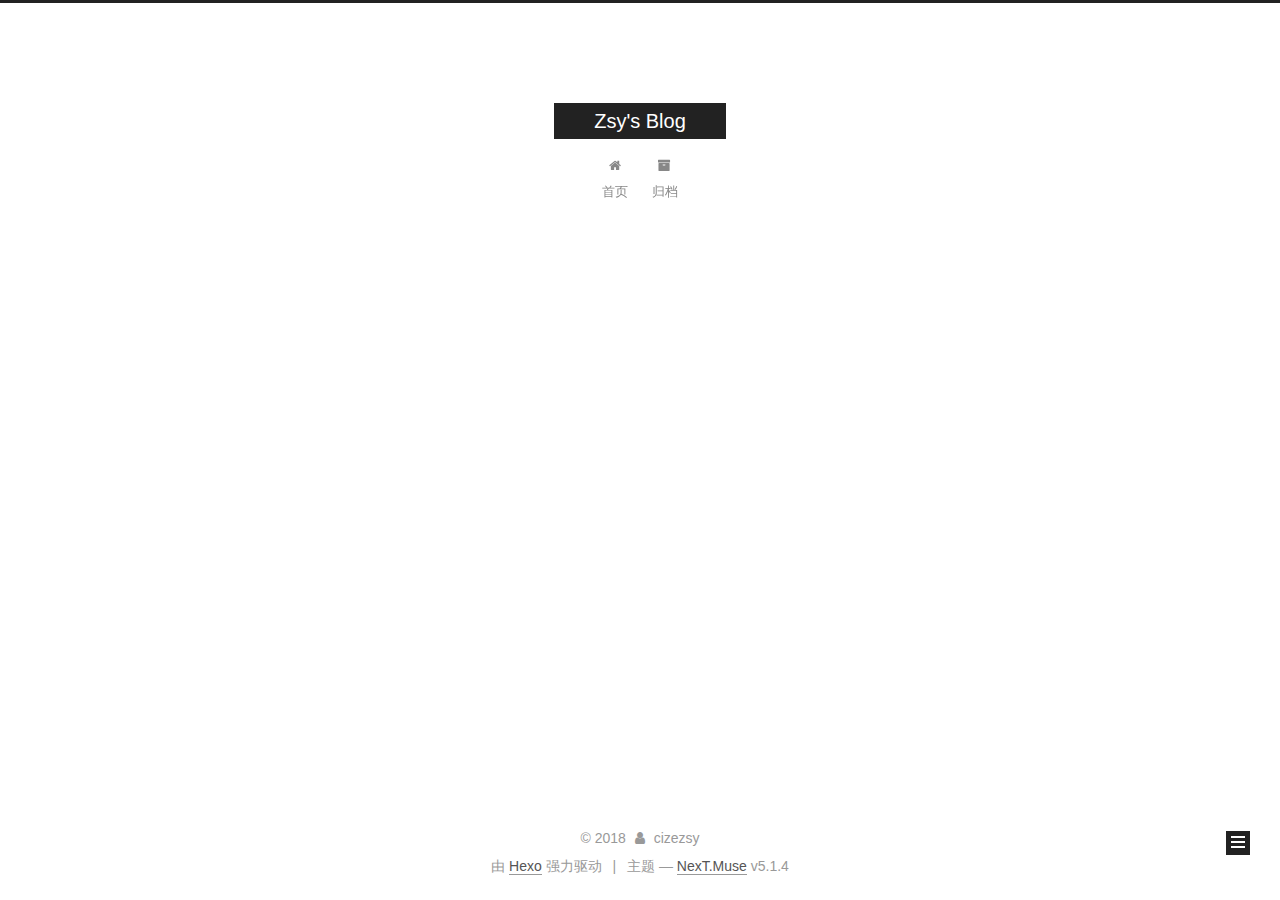
==== archives/index.html @ 65fec4e9 "Site updated: 2018-05-04 09:56:08" ====
<!DOCTYPE html>



  


<html class="theme-next muse use-motion" lang="zh-Hans">
<head>
  <meta charset="UTF-8"/>
<meta http-equiv="X-UA-Compatible" content="IE=edge" />
<meta name="viewport" content="width=device-width, initial-scale=1, maximum-scale=1"/>
<meta name="theme-color" content="#222">









<meta http-equiv="Cache-Control" content="no-transform" />
<meta http-equiv="Cache-Control" content="no-siteapp" />
















  
  
  <link href="/lib/fancybox/source/jquery.fancybox.css?v=2.1.5" rel="stylesheet" type="text/css" />







<link href="/lib/font-awesome/css/font-awesome.min.css?v=4.6.2" rel="stylesheet" type="text/css" />

<link href="/css/main.css?v=5.1.4" rel="stylesheet" type="text/css" />


  <link rel="apple-touch-icon" sizes="180x180" href="/images/apple-touch-icon-next.png?v=5.1.4">


  <link rel="icon" type="image/png" sizes="32x32" href="/images/favicon-32x32-next.png?v=5.1.4">


  <link rel="icon" type="image/png" sizes="16x16" href="/images/favicon-16x16-next.png?v=5.1.4">


  <link rel="mask-icon" href="/images/logo.svg?v=5.1.4" color="#222">





  <meta name="keywords" content="Hexo, NexT" />










<meta property="og:type" content="website">
<meta property="og:title" content="Zsy&#39;s Blog">
<meta property="og:url" content="http://cizezsy.github.io/archives/index.html">
<meta property="og:site_name" content="Zsy&#39;s Blog">
<meta property="og:locale" content="zh-Hans">
<meta name="twitter:card" content="summary">
<meta name="twitter:title" content="Zsy&#39;s Blog">



<script type="text/javascript" id="hexo.configurations">
  var NexT = window.NexT || {};
  var CONFIG = {
    root: '/',
    scheme: 'Muse',
    version: '5.1.4',
    sidebar: {"position":"left","display":"post","offset":12,"b2t":false,"scrollpercent":false,"onmobile":false},
    fancybox: true,
    tabs: true,
    motion: {"enable":true,"async":false,"transition":{"post_block":"fadeIn","post_header":"slideDownIn","post_body":"slideDownIn","coll_header":"slideLeftIn","sidebar":"slideUpIn"}},
    duoshuo: {
      userId: '0',
      author: '博主'
    },
    algolia: {
      applicationID: '',
      apiKey: '',
      indexName: '',
      hits: {"per_page":10},
      labels: {"input_placeholder":"Search for Posts","hits_empty":"We didn't find any results for the search: ${query}","hits_stats":"${hits} results found in ${time} ms"}
    }
  };
</script>



  <link rel="canonical" href="http://cizezsy.github.io/archives/"/>





  <title>归档 | Zsy's Blog</title>
  








</head>

<body itemscope itemtype="http://schema.org/WebPage" lang="zh-Hans">

  
  
    
  

  <div class="container sidebar-position-left page-archive">
    <div class="headband"></div>

    <header id="header" class="header" itemscope itemtype="http://schema.org/WPHeader">
      <div class="header-inner"><div class="site-brand-wrapper">
  <div class="site-meta ">
    

    <div class="custom-logo-site-title">
      <a href="/"  class="brand" rel="start">
        <span class="logo-line-before"><i></i></span>
        <span class="site-title">Zsy's Blog</span>
        <span class="logo-line-after"><i></i></span>
      </a>
    </div>
      
        <p class="site-subtitle"></p>
      
  </div>

  <div class="site-nav-toggle">
    <button>
      <span class="btn-bar"></span>
      <span class="btn-bar"></span>
      <span class="btn-bar"></span>
    </button>
  </div>
</div>

<nav class="site-nav">
  

  
    <ul id="menu" class="menu">
      
        
        <li class="menu-item menu-item-home">
          <a href="/" rel="section">
            
              <i class="menu-item-icon fa fa-fw fa-home"></i> <br />
            
            首页
          </a>
        </li>
      
        
        <li class="menu-item menu-item-archives">
          <a href="/archives/" rel="section">
            
              <i class="menu-item-icon fa fa-fw fa-archive"></i> <br />
            
            归档
          </a>
        </li>
      

      
    </ul>
  

  
</nav>



 </div>
    </header>

    <main id="main" class="main">
      <div class="main-inner">
        <div class="content-wrap">
          <div id="content" class="content">
            

  
  
  
  <div class="post-block archive">
    <div id="posts" class="posts-collapse">
      <span class="archive-move-on"></span>

      <span class="archive-page-counter">
        
        
        
          
        
        嗯..! 目前共计 1 篇日志。 继续努力。
      </span>

      

        
        
        

        
          
          <div class="collection-title">
            <h1 class="archive-year" id="archive-year-2018">2018</h1>
          </div>
        
        

        

  <article class="post post-type-normal" itemscope itemtype="http://schema.org/Article">
    <header class="post-header">

      <h2 class="post-title">
        
            <a class="post-title-link" href="/2018/05/02/Jenkins插件编写（一）/" itemprop="url">
              
                <span itemprop="name">Jenkins插件编写（一）准备</span>
              
            </a>
        
      </h2>

      <div class="post-meta">
        <time class="post-time" itemprop="dateCreated"
              datetime="2018-05-02T20:08:32+08:00"
              content="2018-05-02" >
          05-02
        </time>
      </div>

    </header>
  </article>



      

    </div>
  </div>
  
  
  

  



          </div>
          


          

        </div>
        
          
  
  <div class="sidebar-toggle">
    <div class="sidebar-toggle-line-wrap">
      <span class="sidebar-toggle-line sidebar-toggle-line-first"></span>
      <span class="sidebar-toggle-line sidebar-toggle-line-middle"></span>
      <span class="sidebar-toggle-line sidebar-toggle-line-last"></span>
    </div>
  </div>

  <aside id="sidebar" class="sidebar">
    
    <div class="sidebar-inner">

      

      

      <section class="site-overview-wrap sidebar-panel sidebar-panel-active">
        <div class="site-overview">
          <div class="site-author motion-element" itemprop="author" itemscope itemtype="http://schema.org/Person">
            
              <p class="site-author-name" itemprop="name">cizezsy</p>
              <p class="site-description motion-element" itemprop="description"></p>
          </div>

          <nav class="site-state motion-element">

            
              <div class="site-state-item site-state-posts">
              
                <a href="/archives/">
              
                  <span class="site-state-item-count">1</span>
                  <span class="site-state-item-name">日志</span>
                </a>
              </div>
            

            
              
              
              <div class="site-state-item site-state-categories">
                
                  <span class="site-state-item-count">1</span>
                  <span class="site-state-item-name">分类</span>
                
              </div>
            

            
              
              
              <div class="site-state-item site-state-tags">
                
                  <span class="site-state-item-count">3</span>
                  <span class="site-state-item-name">标签</span>
                
              </div>
            

          </nav>

          

          

          
          

          
          

          

        </div>
      </section>

      

      

    </div>
  </aside>


        
      </div>
    </main>

    <footer id="footer" class="footer">
      <div class="footer-inner">
        <div class="copyright">&copy; <span itemprop="copyrightYear">2018</span>
  <span class="with-love">
    <i class="fa fa-user"></i>
  </span>
  <span class="author" itemprop="copyrightHolder">cizezsy</span>

  
</div>


  <div class="powered-by">由 <a class="theme-link" target="_blank" href="https://hexo.io">Hexo</a> 强力驱动</div>



  <span class="post-meta-divider">|</span>



  <div class="theme-info">主题 &mdash; <a class="theme-link" target="_blank" href="https://github.com/iissnan/hexo-theme-next">NexT.Muse</a> v5.1.4</div>




        







        
      </div>
    </footer>

    
      <div class="back-to-top">
        <i class="fa fa-arrow-up"></i>
        
      </div>
    

    

  </div>

  

<script type="text/javascript">
  if (Object.prototype.toString.call(window.Promise) !== '[object Function]') {
    window.Promise = null;
  }
</script>









  












  
  
    <script type="text/javascript" src="/lib/jquery/index.js?v=2.1.3"></script>
  

  
  
    <script type="text/javascript" src="/lib/fastclick/lib/fastclick.min.js?v=1.0.6"></script>
  

  
  
    <script type="text/javascript" src="/lib/jquery_lazyload/jquery.lazyload.js?v=1.9.7"></script>
  

  
  
    <script type="text/javascript" src="/lib/velocity/velocity.min.js?v=1.2.1"></script>
  

  
  
    <script type="text/javascript" src="/lib/velocity/velocity.ui.min.js?v=1.2.1"></script>
  

  
  
    <script type="text/javascript" src="/lib/fancybox/source/jquery.fancybox.pack.js?v=2.1.5"></script>
  


  


  <script type="text/javascript" src="/js/src/utils.js?v=5.1.4"></script>

  <script type="text/javascript" src="/js/src/motion.js?v=5.1.4"></script>



  
  

  

  


  <script type="text/javascript" src="/js/src/bootstrap.js?v=5.1.4"></script>



  


  




	





  





  












  





  

  

  

  
  

  

  

  

</body>
</html>
---- css/main.css ----
/* normalize.css v3.0.2 | MIT License | git.io/normalize */
html{font-family:sans-serif;-ms-text-size-adjust:100%;-webkit-text-size-adjust:100%;}body{margin:0}article,aside,details,figcaption,figure,footer,header,hgroup,main,menu,nav,section,summary{display:block}audio,canvas,progress,video{display:inline-block;vertical-align:baseline;}audio:not([controls]){display:none;height:0}[hidden],template{display:none}a{background-color:transparent}a:active,a:hover{outline:0}abbr[title]{border-bottom:1px dotted}b,strong{font-weight:bold}dfn{font-style:italic}h1{font-size:2em;margin:.67em 0}mark{background:#ff0;color:#000}small{font-size:80%}sub,sup{font-size:75%;line-height:0;position:relative;vertical-align:baseline}sup{top:-.5em}sub{bottom:-.25em}img{border:0}svg:not(:root){overflow:hidden}figure{margin:1em 40px}hr{-moz-box-sizing:content-box;box-sizing:content-box;height:0}pre{overflow:auto}code,kbd,pre,samp{font-family:monospace,monospace;font-size:1em}button,input,optgroup,select,textarea{color:inherit;font:inherit;margin:0;}button{overflow:visible}button,select{text-transform:none}button,html input[type="button"],input[type="reset"],input[type="submit"]{-webkit-appearance:button;cursor:pointer;}button[disabled],html input[disabled]{cursor:default}button::-moz-focus-inner,input::-moz-focus-inner{border:0;padding:0}input{line-height:normal}input[type="checkbox"],input[type="radio"]{box-sizing:border-box;padding:0;}input[type="number"]::-webkit-inner-spin-button,input[type="number"]::-webkit-outer-spin-button{height:auto}input[type="search"]{-webkit-appearance:textfield;-moz-box-sizing:content-box;-webkit-box-sizing:content-box;box-sizing:content-box}input[type="search"]::-webkit-search-cancel-button,input[type="search"]::-webkit-search-decoration{-webkit-appearance:none}fieldset{border:1px solid #c0c0c0;margin:0 2px;padding:.35em .625em .75em}legend{border:0;padding:0;}textarea{overflow:auto}optgroup{font-weight:bold}table{border-collapse:collapse;border-spacing:0}td,th{padding:0}::selection{background:#262a30;color:#fff}body{position:relative;font-family:'Lato',"PingFang SC","Microsoft YaHei",sans-serif;font-size:14px;line-height:2;color:#555;background:#fff;}@media (max-width:767px){body{padding-right:0 !important}}@media (min-width:768px) and (max-width:991px){body{padding-right:0 !important}}@media (min-width:1600px){body{font-size:16px}}h1,h2,h3,h4,h5,h6{margin:0;padding:0;font-weight:bold;line-height:1.5;font-family:'Lato',"PingFang SC","Microsoft YaHei",sans-serif}h2,h3,h4,h5,h6{margin:20px 0 15px}h1{font-size:22px}@media (max-width:767px){h1{font-size:18px}}h2{font-size:20px}@media (max-width:767px){h2{font-size:16px}}h3{font-size:18px}@media (max-width:767px){h3{font-size:14px}}h4{font-size:16px}@media (max-width:767px){h4{font-size:12px}}h5{font-size:14px}@media (max-width:767px){h5{font-size:10px}}h6{font-size:12px}@media (max-width:767px){h6{font-size:8px}}p{margin:0 0 20px 0}a{color:#555;text-decoration:none;outline:none;border-bottom:1px solid #999;word-wrap:break-word;}a:hover{color:#222;border-bottom-color:#222}blockquote{margin:0;padding:0}img{display:block;margin:auto;max-width:100%;height:auto}hr{margin:40px 0;height:3px;border:none;background-color:#ddd;background-image:repeating-linear-gradient(-45deg,#fff,#fff 4px,transparent 4px,transparent 8px)}blockquote{padding:0 15px;color:#666;border-left:4px solid #ddd;}blockquote cite::before{content:"-";padding:0 5px}dt{font-weight:700}dd{margin:0;padding:0}kbd{border:1px solid #ccc;border-radius:.2em;box-shadow:.1em .1em .2em rgba(0,0,0,0.1);background-color:#f9f9f9;font-family:inherit;background-image:-webkit-linear-gradient(top,#eee,#fff,#eee);padding:.1em .3em;white-space:nowrap}.text-left{text-align:left}.text-center{text-align:center}.text-right{text-align:right}.text-justify{text-align:justify}.text-nowrap{white-space:nowrap}.text-lowercase{text-transform:lowercase}.text-uppercase{text-transform:uppercase}.text-capitalize{text-transform:capitalize}.center-block{display:block;margin-left:auto;margin-right:auto}.clearfix:before,.clearfix:after{content:" ";display:table}.clearfix:after{clear:both}.pullquote{width:45%;}.pullquote.left{float:left;margin-left:5px;margin-right:10px}.pullquote.right{float:right;margin-left:10px;margin-right:5px}.affix.affix.affix{position:fixed}.translation{margin-top:-20px;font-size:14px;color:#999}.scrollbar-measure{width:100px;height:100px;overflow:scroll;position:absolute;top:-9999px}.use-motion .motion-element{opacity:0}table{margin:20px 0;width:100%;border-collapse:collapse;border-spacing:0;border:1px solid #ddd;font-size:14px;table-layout:fixed;word-wrap:break-all}table>tbody>tr:nth-of-type(odd){background-color:#f9f9f9}table>tbody>tr:hover{background-color:#f5f5f5}caption,th,td{padding:8px;text-align:left;vertical-align:middle;font-weight:normal}th,td{border-bottom:3px solid #ddd;border-right:1px solid #eee}th{padding-bottom:10px;font-weight:700}td{border-bottom-width:1px}html,body{height:100%}.container{position:relative;min-height:100%}.header-inner{margin:0 auto;padding:100px 0 70px;width:700px;}@media (min-width:1600px){.container .header-inner{width:900px}}.main{padding-bottom:150px}.main-inner{margin:0 auto;width:700px;}@media (min-width:1600px){.container .main-inner{width:900px}}.footer{position:absolute;left:0;bottom:0;width:100%;min-height:50px}.footer-inner{box-sizing:border-box;margin:20px auto;width:700px;}@media (min-width:1600px){.container .footer-inner{width:900px}}pre,.highlight{overflow:auto;margin:20px 0;padding:0;font-size:13px;color:#4d4d4c;background:#f7f7f7;line-height:1.6}pre,code{font-family:consolas,Menlo,"PingFang SC","Microsoft YaHei",monospace}code{padding:2px 4px;word-wrap:break-word;color:#555;background:#eee;border-radius:3px;font-size:13px}pre{padding:10px;}pre code{padding:0;color:#4d4d4c;background:none;text-shadow:none}.highlight{border-radius:1px;}.highlight pre{border:none;margin:0;padding:10px 0}.highlight table{margin:0;width:auto;border:none}.highlight td{border:none;padding:0}.highlight figcaption{font-size:1em;color:#4d4d4c;line-height:1em;margin-bottom:1em;}.highlight figcaption:before,.highlight figcaption:after{content:" ";display:table}.highlight figcaption:after{clear:both}.highlight figcaption a{float:right;color:#4d4d4c;}.highlight figcaption a:hover{border-bottom-color:#4d4d4c}.highlight .gutter pre{padding-left:10px;padding-right:10px;color:#869194;text-align:right;background-color:#eff2f3}.highlight .code pre{width:100%;padding-left:10px;padding-right:10px;background-color:#f7f7f7}.highlight .line{height:20px}.gutter{-webkit-user-select:none;-moz-user-select:none;-ms-user-select:none;user-select:none}.gist table{width:auto;}.gist table td{border:none}pre .deletion{background:#fdd}pre .addition{background:#dfd}pre .meta{color:#8959a8}pre .comment{color:#8e908c}pre .variable,pre .attribute,pre .tag,pre .regexp,pre .ruby .constant,pre .xml .tag .title,pre .xml .pi,pre .xml .doctype,pre .html .doctype,pre .css .id,pre .css .class,pre .css .pseudo{color:#c82829}pre .number,pre .preprocessor,pre .built_in,pre .literal,pre .params,pre .constant,pre .command{color:#f5871f}pre .ruby .class .title,pre .css .rules .attribute,pre .string,pre .value,pre .inheritance,pre .header,pre .ruby .symbol,pre .xml .cdata,pre .special,pre .number,pre .formula{color:#718c00}pre .title,pre .css .hexcolor{color:#3e999f}pre .function,pre .python .decorator,pre .python .title,pre .ruby .function .title,pre .ruby .title .keyword,pre .perl .sub,pre .javascript .title,pre .coffeescript .title{color:#4271ae}pre .keyword,pre .javascript .function{color:#8959a8}.full-image.full-image.full-image.full-image{border:none;max-width:100%;width:auto;margin:20px auto 25px;}@media (min-width:992px){.full-image.full-image.full-image.full-image{max-width:none;width:110%;margin:25px -5%}}.blockquote-center,.page-home .post-type-quote blockquote,.page-post-detail .post-type-quote blockquote{position:relative;margin:40px 0;padding:0;border-left:none;text-align:center;}.blockquote-center::before,.page-home .post-type-quote blockquote::before,.page-post-detail .post-type-quote blockquote::before,.blockquote-center::after,.page-home .post-type-quote blockquote::after,.page-post-detail .post-type-quote blockquote::after{position:absolute;content:' ';display:block;width:100%;height:24px;opacity:.2;background-repeat:no-repeat;background-position:0 -6px;background-size:22px 22px}.blockquote-center::before,.page-home .post-type-quote blockquote::before,.page-post-detail .post-type-quote blockquote::before{top:-20px;background-image:url("../images/quote-l.svg");border-top:1px solid #ccc}.blockquote-center::after,.page-home .post-type-quote blockquote::after,.page-post-detail .post-type-quote blockquote::after{bottom:-20px;background-image:url("../images/quote-r.svg");border-bottom:1px solid #ccc;background-position:100% 8px}.blockquote-center p,.page-home .post-type-quote blockquote p,.page-post-detail .post-type-quote blockquote p,.blockquote-center div,.page-home .post-type-quote blockquote div,.page-post-detail .post-type-quote blockquote div{text-align:center}.post .post-body .group-picture img{box-sizing:border-box;padding:0 3px;border:none}.post .group-picture-row{overflow:hidden;margin-top:6px;}.post .group-picture-row:first-child{margin-top:0}.post .group-picture-column{float:left}.page-post-detail .post-body .group-picture-column{float:none;margin-top:10px;width:auto !important;}.page-post-detail .post-body .group-picture-column img{margin:0 auto}.page-archive .group-picture-container{overflow:hidden}.page-archive .group-picture-row{float:left;}.page-archive .group-picture-row:first-child{margin-top:6px}.page-archive .group-picture-column{max-width:150px;max-height:150px}.post-body .note{position:relative;padding:15px;margin-bottom:20px;border:1px solid #eee;border-left-width:5px;border-radius:3px;}.post-body .note h2,.post-body .note h3,.post-body .note h4,.post-body .note h5,.post-body .note h6{margin-top:0;margin-bottom:0;border-bottom:initial;padding-top:0 !important}.post-body .note p:first-child,.post-body .note ul:first-child,.post-body .note ol:first-child,.post-body .note table:first-child,.post-body .note pre:first-child,.post-body .note blockquote:first-child{margin-top:0}.post-body .note p:last-child,.post-body .note ul:last-child,.post-body .note ol:last-child,.post-body .note table:last-child,.post-body .note pre:last-child,.post-body .note blockquote:last-child{margin-bottom:0}.post-body .note.default{border-left-color:#777;}.post-body .note.default h2,.post-body .note.default h3,.post-body .note.default h4,.post-body .note.default h5,.post-body .note.default h6{color:#777}.post-body .note.primary{border-left-color:#6f42c1;}.post-body .note.primary h2,.post-body .note.primary h3,.post-body .note.primary h4,.post-body .note.primary h5,.post-body .note.primary h6{color:#6f42c1}.post-body .note.info{border-left-color:#428bca;}.post-body .note.info h2,.post-body .note.info h3,.post-body .note.info h4,.post-body .note.info h5,.post-body .note.info h6{color:#428bca}.post-body .note.success{border-left-color:#5cb85c;}.post-body .note.success h2,.post-body .note.success h3,.post-body .note.success h4,.post-body .note.success h5,.post-body .note.success h6{color:#5cb85c}.post-body .note.warning{border-left-color:#f0ad4e;}.post-body .note.warning h2,.post-body .note.warning h3,.post-body .note.warning h4,.post-body .note.warning h5,.post-body .note.warning h6{color:#f0ad4e}.post-body .note.danger{border-left-color:#d9534f;}.post-body .note.danger h2,.post-body .note.danger h3,.post-body .note.danger h4,.post-body .note.danger h5,.post-body .note.danger h6{color:#d9534f}.post-body .label{display:inline;padding:0 2px;white-space:nowrap;}.post-body .label.default{background-color:#f0f0f0}.post-body .label.primary{background-color:#efe6f7}.post-body .label.info{background-color:#e5f2f8}.post-body .label.success{background-color:#e7f4e9}.post-body .label.warning{background-color:#fcf6e1}.post-body .label.danger{background-color:#fae8eb}.post-body .tabs{position:relative;display:block;margin-bottom:20px;padding-top:10px;}.post-body .tabs ul.nav-tabs{margin:0;padding:0;display:flex;margin-bottom:-1px;}@media (max-width:413px){.post-body .tabs ul.nav-tabs{display:block;margin-bottom:5px}}.post-body .tabs ul.nav-tabs li.tab{list-style-type:none !important;margin:0 .25em 0 0;border-top:3px solid transparent;border-left:1px solid transparent;border-right:1px solid transparent;}@media (max-width:413px){.post-body .tabs ul.nav-tabs li.tab{margin:initial;border-top:1px solid transparent;border-left:3px solid transparent;border-right:1px solid transparent;border-bottom:1px solid transparent}}.post-body .tabs ul.nav-tabs li.tab a{outline:0;border-bottom:initial;display:block;line-height:1.8em;padding:.25em .75em;transition-duration:.2s;transition-timing-function:ease-out;transition-delay:0s}.post-body .tabs ul.nav-tabs li.tab a i{width:1.285714285714286em}.post-body .tabs ul.nav-tabs li.tab.active{border-top:3px solid #fc6423;border-left:1px solid #ddd;border-right:1px solid #ddd;background-color:#fff;}@media (max-width:413px){.post-body .tabs ul.nav-tabs li.tab.active{border-top:1px solid #ddd;border-left:3px solid #fc6423;border-right:1px solid #ddd;border-bottom:1px solid #ddd}}.post-body .tabs ul.nav-tabs li.tab.active a{cursor:default;color:#555}.post-body .tabs .tab-content{background-color:#fff;}.post-body .tabs .tab-content .tab-pane{border:1px solid #ddd;padding:20px 20px 0 20px;}.post-body .tabs .tab-content .tab-pane:not(.active){display:none !important}.post-body .tabs .tab-content .tab-pane.active{display:block !important;}.btn{display:inline-block;padding:0 20px;font-size:14px;color:#fff;background:#222;border:2px solid #222;text-decoration:none;border-radius:0;transition-property:background-color;transition-duration:.2s;transition-timing-function:ease-in-out;transition-delay:0s;line-height:2;}.btn:hover{border-color:#222;color:#222;background:#fff}.btn +.btn{margin:0 0 8px 8px}.btn .fa-fw{width:1.285714285714286em;text-align:left}.btn-bar{display:block;width:22px;height:2px;background:#555;border-radius:1px;}.btn-bar+.btn-bar{margin-top:4px}.pagination{margin:120px 0 40px;text-align:center;border-top:1px solid #eee}.page-number-basic,.pagination .prev,.pagination .next,.pagination .page-number,.pagination .space{display:inline-block;position:relative;top:-1px;margin:0 10px;padding:0 11px;}@media (max-width:767px){.page-number-basic,.pagination .prev,.pagination .next,.pagination .page-number,.pagination .space{margin:0 5px}}.pagination .prev,.pagination .next,.pagination .page-number{border-bottom:0;border-top:1px solid #eee;transition-property:border-color;transition-duration:.2s;transition-timing-function:ease-in-out;transition-delay:0s;}.pagination .prev:hover,.pagination .next:hover,.pagination .page-number:hover{border-top-color:#222}.pagination .space{padding:0;margin:0}.pagination .prev{margin-left:0}.pagination .next{margin-right:0}.pagination .page-number.current{color:#fff;background:#ccc;border-top-color:#ccc}@media (max-width:767px){.pagination{border-top:none}.pagination .prev,.pagination .next,.pagination .page-number{margin-bottom:10px;border-top:0;border-bottom:1px solid #eee;padding:0 10px;}.pagination .prev:hover,.pagination .next:hover,.pagination .page-number:hover{border-bottom-color:#222}}.comments{margin:60px 20px 0}.tag-cloud{text-align:center;}.tag-cloud a{display:inline-block;margin:10px}.back-to-top{box-sizing:border-box;position:fixed;bottom:-100px;right:30px;z-index:1050;padding:0 6px;width:24px;background:#222;font-size:12px;opacity:1;color:#fff;cursor:pointer;text-align:center;-webkit-transform:translateZ(0);transition-property:bottom;transition-duration:.2s;transition-timing-function:ease-in-out;transition-delay:0s;}@media (min-width:768px) and (max-width:991px){.back-to-top{display:none !important}}@media (max-width:767px){.back-to-top{display:none !important}}.back-to-top.back-to-top-on{bottom:19px}.header{background:transparent}.header-inner{position:relative}.headband{height:3px;background:#222}.site-meta{margin:0;text-align:center;}@media (max-width:767px){.site-meta{text-align:center}}.brand{position:relative;display:inline-block;padding:0 40px;color:#fff;background:#222;border-bottom:none;}.brand:hover{color:#fff}.logo{display:inline-block;margin-right:5px;line-height:36px;vertical-align:top}.site-title{display:inline-block;vertical-align:top;line-height:36px;font-size:20px;font-weight:normal;font-family:'Lato',"PingFang SC","Microsoft YaHei",sans-serif}.site-subtitle{margin-top:10px;font-size:13px;color:#999}.use-motion .brand{opacity:0}.use-motion .logo,.use-motion .site-title,.use-motion .site-subtitle{opacity:0;position:relative;top:-10px}.site-nav-toggle{display:none;position:absolute;top:10px;left:10px;}@media (max-width:767px){.site-nav-toggle{display:block}}.site-nav-toggle button{margin-top:2px;padding:9px 10px;background:transparent;border:none}@media (max-width:767px){.site-nav{display:none;margin:0 -10px;padding:0 10px;clear:both;border-top:1px solid #ddd}}@media (min-width:768px) and (max-width:991px){.site-nav{display:block !important}}@media (min-width:992px){.site-nav{display:block !important}}.menu{margin-top:20px;padding-left:0;text-align:center}.menu .menu-item{display:inline-block;margin:0 10px;list-style:none;}@media screen and (max-width:767px){.menu .menu-item{margin-top:10px}}.menu .menu-item a{display:block;font-size:13px;line-height:inherit;border-bottom:1px solid transparent;transition-property:border-color;transition-duration:.2s;transition-timing-function:ease-in-out;transition-delay:0s;}.menu .menu-item a:hover{border-bottom-color:#222}.menu .menu-item .fa{margin-right:5px}.use-motion .menu-item{opacity:0}.post-body{font-family:'Lato',"PingFang SC","Microsoft YaHei",sans-serif;}@media (max-width:767px){.post-body{word-break:break-word}}.post-body .fancybox img{display:block !important;margin:0 auto;cursor:pointer;cursor:zoom-in;cursor:-webkit-zoom-in}.post-body .image-caption,.post-body .figure .caption{margin:-20px auto 15px;text-align:center;font-size:14px;color:#999;font-weight:bold;line-height:1}.post-sticky-flag{display:inline-block;font-size:16px;-ms-transform:rotate(30deg);-webkit-transform:rotate(30deg);-moz-transform:rotate(30deg);-ms-transform:rotate(30deg);-o-transform:rotate(30deg);transform:rotate(30deg)}.use-motion .post-block,.use-motion .pagination,.use-motion .comments{opacity:0}.use-motion .post-header{opacity:0}.use-motion .post-body{opacity:0}.use-motion .collection-title{opacity:0}.posts-expand{padding-top:40px}@media (max-width:767px){.posts-expand{margin:0 20px}.post-body pre .gutter pre{padding-right:10px}.post-body .highlight{margin-left:0;margin-right:0;padding:0;}.post-body .highlight .gutter pre{padding-right:10px}}@media (min-width:992px){.posts-expand .post-body{text-align:justify}}.posts-expand .post-body h2,.posts-expand .post-body h3,.posts-expand .post-body h4,.posts-expand .post-body h5,.posts-expand .post-body h6{padding-top:10px;}.posts-expand .post-body h2 .header-anchor,.posts-expand .post-body h3 .header-anchor,.posts-expand .post-body h4 .header-anchor,.posts-expand .post-body h5 .header-anchor,.posts-expand .post-body h6 .header-anchor{float:right;margin-left:10px;color:#ccc;border-bottom-style:none;visibility:hidden;}.posts-expand .post-body h2 .header-anchor:hover,.posts-expand .post-body h3 .header-anchor:hover,.posts-expand .post-body h4 .header-anchor:hover,.posts-expand .post-body h5 .header-anchor:hover,.posts-expand .post-body h6 .header-anchor:hover{color:inherit}.posts-expand .post-body h2:hover .header-anchor,.posts-expand .post-body h3:hover .header-anchor,.posts-expand .post-body h4:hover .header-anchor,.posts-expand .post-body h5:hover .header-anchor,.posts-expand .post-body h6:hover .header-anchor{visibility:visible}.posts-expand .post-body ul li{list-style:circle}.posts-expand .post-body img{box-sizing:border-box;margin:auto;padding:3px;border:1px solid #ddd}.posts-expand .post-body .fancybox img{margin:0 auto 25px}@media (max-width:767px){.posts-collapse{margin:0 20px;}.posts-collapse .post-title,.posts-collapse .post-meta{display:block;width:auto;text-align:left}}.posts-collapse{position:relative;z-index:1010;margin-left:55px;}.posts-collapse::after{content:" ";position:absolute;top:20px;left:0;margin-left:-2px;width:4px;height:100%;background:#f5f5f5;z-index:-1}@media (max-width:767px){.posts-collapse{margin:0 20px}}.posts-collapse .collection-title{position:relative;margin:60px 0;}.posts-collapse .collection-title h1,.posts-collapse .collection-title h2{margin-left:20px}.posts-collapse .collection-title small{color:#bbb;margin-left:5px}.posts-collapse .collection-title::before{content:" ";position:absolute;left:0;top:50%;margin-left:-4px;margin-top:-4px;width:8px;height:8px;background:#bbb;border-radius:50%}.posts-collapse .post{margin:30px 0}.posts-collapse .post-header{position:relative;transition-duration:.2s;transition-timing-function:ease-in-out;transition-delay:0s;transition-property:border;border-bottom:1px dashed #ccc;}.posts-collapse .post-header::before{content:" ";position:absolute;left:0;top:12px;width:6px;height:6px;margin-left:-4px;background:#bbb;border-radius:50%;border:1px solid #fff;transition-duration:.2s;transition-timing-function:ease-in-out;transition-delay:0s;transition-property:background}.posts-collapse .post-header:hover{border-bottom-color:#666;}.posts-collapse .post-header:hover::before{background:#222}.posts-collapse .post-meta{position:absolute;font-size:12px;left:20px;top:5px}.posts-collapse .post-comments-count{display:none}.posts-collapse .post-title{margin-left:60px;font-size:16px;font-weight:normal;line-height:inherit;}.posts-collapse .post-title::after{margin-left:3px;opacity:.6}.posts-collapse .post-title a{color:#666;border-bottom:none}.page-home .post-type-quote .post-header,.page-post-detail .post-type-quote .post-header,.page-home .post-type-quote .post-tags,.page-post-detail .post-type-quote .post-tags{display:none}.posts-expand .post-title{text-align:center;word-break:break-word;font-weight:400}.posts-expand .post-title-link{display:inline-block;position:relative;color:#555;border-bottom:none;line-height:1.2;vertical-align:top;}.posts-expand .post-title-link::before{content:"";position:absolute;width:100%;height:2px;bottom:0;left:0;background-color:#000;visibility:hidden;-webkit-transform:scaleX(0);-moz-transform:scaleX(0);-ms-transform:scaleX(0);-o-transform:scaleX(0);transform:scaleX(0);transition-duration:.2s;transition-timing-function:ease-in-out;transition-delay:0s}.posts-expand .post-title-link:hover::before{visibility:visible;-webkit-transform:scaleX(1);-moz-transform:scaleX(1);-ms-transform:scaleX(1);-o-transform:scaleX(1);transform:scaleX(1)}.posts-expand .post-title-link .fa{font-size:16px}.posts-expand .post-meta{margin:3px 0 60px 0;color:#999;font-family:'Lato',"PingFang SC","Microsoft YaHei",sans-serif;font-size:12px;text-align:center;}.posts-expand .post-meta .post-category-list{display:inline-block;margin:0;padding:3px}.posts-expand .post-meta .post-category-list-link{color:#999}.posts-expand .post-meta .post-description{font-size:14px;margin-top:2px}.post-meta-divider{margin:0 .5em}.post-meta-item-icon{margin-right:3px;}@media (min-width:768px) and (max-width:991px){.post-meta-item-icon{display:inline-block}}@media (max-width:767px){.post-meta-item-icon{display:inline-block}}@media (min-width:768px) and (max-width:991px){.post-meta-item-text{display:none}}@media (max-width:767px){.post-meta-item-text{display:none}}@media (max-width:767px){.posts-expand .post-comments-count{display:none}}.post-button{margin-top:40px}.posts-expand .post-tags{margin-top:40px;text-align:center;}.posts-expand .post-tags a{display:inline-block;margin-right:10px;font-size:13px}.post-nav{display:table;margin-top:15px;width:100%;border-top:1px solid #eee}.post-nav-divider{display:table-cell;width:10%}.post-nav-item{display:table-cell;padding:10px 0 0 0;width:45%;vertical-align:top;}.post-nav-item a{position:relative;display:block;line-height:25px;font-size:14px;color:#555;border-bottom:none;}.post-nav-item a:hover{color:#222;border-bottom:none}.post-nav-item a:active{top:2px}.post-nav-item .fa{position:absolute;top:8px;left:0;font-size:12px}.post-nav-next a{padding-left:15px}.post-nav-prev{text-align:right;}.post-nav-prev a{padding-right:15px}.post-nav-prev .fa{right:0;left:auto}.posts-expand .post-eof{display:block;margin:80px auto 60px;width:8%;height:1px;background:#ccc;text-align:center}.post:last-child .post-eof.post-eof.post-eof{display:none}.post-gallery{display:table;table-layout:fixed;width:100%;border-collapse:separate}.post-gallery-row{display:table-row}.post-gallery .post-gallery-img{display:table-cell;text-align:center;vertical-align:middle;border:none}.post-gallery .post-gallery-img img{max-width:100%;max-height:100%;border:none}.fancybox-close,.fancybox-close:hover{border:none}.rtl.post-body p,.rtl.post-body a,.rtl.post-body h1,.rtl.post-body h2,.rtl.post-body h3,.rtl.post-body h4,.rtl.post-body h5,.rtl.post-body h6,.rtl.post-body li,.rtl.post-body ul,.rtl.post-body ol{direction:rtl;font-family:UKIJ Ekran}.rtl.post-title{font-family:UKIJ Ekran}.sidebar{position:fixed;right:0;top:0;bottom:0;width:0;z-index:1040;box-shadow:inset 0 2px 6px #000;background:#222;-webkit-transform:translateZ(0);}.sidebar a{color:#999;border-bottom-color:#555;}.sidebar a:hover{color:#eee}@media (min-width:768px) and (max-width:991px){.sidebar{display:none !important}}@media (max-width:767px){.sidebar{display:none !important}}.sidebar-inner{position:relative;padding:20px 10px;color:#999;text-align:center}.site-overview-wrap{overflow:hidden}.site-overview{overflow-y:auto;overflow-x:hidden}.sidebar-toggle{position:fixed;right:30px;bottom:45px;width:14px;height:14px;padding:5px;background:#222;line-height:0;z-index:1050;cursor:pointer;-webkit-transform:translateZ(0);}@media (min-width:768px) and (max-width:991px){.sidebar-toggle{display:none !important}}@media (max-width:767px){.sidebar-toggle{display:none !important}}.sidebar-toggle-line{position:relative;display:inline-block;vertical-align:top;height:2px;width:100%;background:#fff;margin-top:3px;}.sidebar-toggle-line:first-child{margin-top:0}.site-author-image{display:block;margin:0 auto;padding:2px;max-width:96px;height:auto;border:2px solid #333}.site-author-name{margin:5px 0 0;text-align:center;color:#f5f5f5;font-weight:normal}.site-description{margin-top:5px;text-align:center;font-size:14px;color:#999}.site-state{overflow:hidden;line-height:1.4;white-space:nowrap;text-align:center}.site-state-item{display:inline-block;padding:0 15px;border-left:1px solid #333;}.site-state-item:first-child{border-left:none}.site-state-item a{border-bottom:none}.site-state-item-count{display:block;text-align:center;color:inherit;font-weight:600;font-size:18px}.site-state-item-name{font-size:13px;color:inherit}.feed-link{margin-top:20px;}.feed-link a{display:inline-block;padding:0 15px;color:#fc6423;border:1px solid #fc6423;border-radius:4px;}.feed-link a i{color:#fc6423;font-size:14px}.feed-link a:hover{color:#fff;background:#fc6423;}.feed-link a:hover i{color:#fff}.links-of-author{margin-top:20px}.links-of-author a{display:inline-block;vertical-align:middle;margin-right:10px;margin-bottom:10px;border-bottom-color:#555;font-size:13px;}.links-of-author a:before{display:inline-block;vertical-align:middle;margin-right:3px;content:" ";width:4px;height:4px;border-radius:50%;background:#829ea4}.links-of-blogroll{font-size:13px}.links-of-blogroll-title{margin-top:20px;font-size:14px;font-weight:600}.links-of-blogroll-list{margin:0;padding:0;list-style:none}.links-of-blogroll-item{padding:2px 10px;}.links-of-blogroll-item a{max-width:280px;box-sizing:border-box;display:inline-block;overflow:hidden;white-space:nowrap;text-overflow:ellipsis}.sidebar-nav{margin:0 0 20px;padding-left:0}.sidebar-nav li{display:inline-block;cursor:pointer;border-bottom:1px solid transparent;font-size:14px;color:#555;}.sidebar-nav li:hover{color:#f5f5f5}.page-post-detail .sidebar-nav-toc{padding:0 5px}.page-post-detail .sidebar-nav-overview{margin-left:10px}.sidebar-nav .sidebar-nav-active{color:#87daff;border-bottom-color:#87daff;}.sidebar-nav .sidebar-nav-active:hover{color:#87daff}.sidebar-panel{display:none}.sidebar-panel-active{display:block}.post-toc-empty{font-size:14px;color:#666}.post-toc-wrap{overflow:hidden}.post-toc{overflow:auto}.post-toc ol{margin:0;padding:0 2px 5px 10px;text-align:left;list-style:none;font-size:14px;}.post-toc ol > ol{padding-left:0}.post-toc ol a{transition-duration:.2s;transition-timing-function:ease-in-out;transition-delay:0s;transition-property:all;color:#999;border-bottom-color:#555;}.post-toc ol a:hover{color:#ccc;border-bottom-color:#ccc}.post-toc .nav-item{overflow:hidden;text-overflow:ellipsis;text-align:justify;white-space:nowrap;line-height:1.8}.post-toc .nav .nav-child{display:none}.post-toc .nav .active > .nav-child{display:block}.post-toc .nav .active-current > .nav-child{display:block;}.post-toc .nav .active-current > .nav-child > .nav-item{display:block}.post-toc .nav .active > a{color:#87daff;border-bottom-color:#87daff}.post-toc .nav .active-current > a{color:#87daff;}.post-toc .nav .active-current > a:hover{color:#87daff}.footer{font-size:14px;color:#999;}.footer img{border:none}.footer-inner{text-align:center}.with-love{display:inline-block;margin:0 5px}.powered-by,.theme-info{display:inline-block}.cc-license{margin-top:10px;text-align:center;}.cc-license .cc-opacity{opacity:.7;border-bottom:none;}.cc-license .cc-opacity:hover{opacity:.9}.cc-license img{display:inline-block}.theme-next #ds-thread #ds-reset{color:#555}.theme-next #ds-thread #ds-reset .ds-replybox{margin-bottom:30px}.theme-next #ds-thread #ds-reset .ds-replybox .ds-avatar,.theme-next #ds-reset .ds-avatar img{box-shadow:none}.theme-next #ds-thread #ds-reset .ds-textarea-wrapper{border-color:#c7d4e1;background:none;border-top-right-radius:3px;border-top-left-radius:3px}.theme-next #ds-thread #ds-reset .ds-textarea-wrapper textarea{height:60px}.theme-next #ds-reset .ds-rounded-top{border-radius:0}.theme-next #ds-thread #ds-reset .ds-post-toolbar{box-sizing:border-box;border:1px solid #c7d4e1;background:#f6f8fa}.theme-next #ds-thread #ds-reset .ds-post-options{height:40px;border:none;background:none}.theme-next #ds-thread #ds-reset .ds-toolbar-buttons{top:11px}.theme-next #ds-thread #ds-reset .ds-sync{top:5px}.theme-next #ds-thread #ds-reset .ds-post-button{top:4px;right:5px;width:90px;height:30px;border:1px solid #c5ced7;border-radius:3px;background-image:linear-gradient(#fbfbfc,#f5f7f9);color:#60676d}.theme-next #ds-thread #ds-reset .ds-post-button:hover{background-position:0 -30px;color:#60676d}.theme-next #ds-thread #ds-reset .ds-comments-info{padding:10px 0}.theme-next #ds-thread #ds-reset .ds-sort{display:none}.theme-next #ds-thread #ds-reset li.ds-tab a.ds-current{border:none;background:#f6f8fa;color:#60676d;}.theme-next #ds-thread #ds-reset li.ds-tab a.ds-current:hover{background-color:#e9f0f7;color:#60676d}.theme-next #ds-thread #ds-reset li.ds-tab a{border-radius:2px;padding:5px}.theme-next #ds-thread #ds-reset .ds-login-buttons p{color:#999;line-height:36px}.theme-next #ds-thread #ds-reset .ds-login-buttons .ds-service-list li{height:28px}.theme-next #ds-thread #ds-reset .ds-service-list a{background:none;padding:5px;border:1px solid;border-radius:3px;text-align:center;}.theme-next #ds-thread #ds-reset .ds-service-list a:hover{color:#fff;background:#666}.theme-next #ds-thread #ds-reset .ds-service-list .ds-weibo{color:#fc9b00;border-color:#fc9b00;}.theme-next #ds-thread #ds-reset .ds-service-list .ds-weibo:hover{background:#fc9b00}.theme-next #ds-thread #ds-reset .ds-service-list .ds-qq{color:#60a3ec;border-color:#60a3ec;}.theme-next #ds-thread #ds-reset .ds-service-list .ds-qq:hover{background:#60a3ec}.theme-next #ds-thread #ds-reset .ds-service-list .ds-renren{color:#2e7ac4;border-color:#2e7ac4;}.theme-next #ds-thread #ds-reset .ds-service-list .ds-renren:hover{background:#2e7ac4}.theme-next #ds-thread #ds-reset .ds-service-list .ds-douban{color:#37994c;border-color:#37994c;}.theme-next #ds-thread #ds-reset .ds-service-list .ds-douban:hover{background:#37994c}.theme-next #ds-thread #ds-reset .ds-service-list .ds-kaixin{color:#fef20d;border-color:#fef20d;}.theme-next #ds-thread #ds-reset .ds-service-list .ds-kaixin:hover{background:#fef20d}.theme-next #ds-thread #ds-reset .ds-service-list .ds-netease{color:#f00;border-color:#f00;}.theme-next #ds-thread #ds-reset .ds-service-list .ds-netease:hover{background:#f00}.theme-next #ds-thread #ds-reset .ds-service-list .ds-sohu{color:#ffcb05;border-color:#ffcb05;}.theme-next #ds-thread #ds-reset .ds-service-list .ds-sohu:hover{background:#ffcb05}.theme-next #ds-thread #ds-reset .ds-service-list .ds-baidu{color:#2831e0;border-color:#2831e0;}.theme-next #ds-thread #ds-reset .ds-service-list .ds-baidu:hover{background:#2831e0}.theme-next #ds-thread #ds-reset .ds-service-list .ds-google{color:#166bec;border-color:#166bec;}.theme-next #ds-thread #ds-reset .ds-service-list .ds-google:hover{background:#166bec}.theme-next #ds-thread #ds-reset .ds-service-list .ds-weixin{color:#00ce0d;border-color:#00ce0d;}.theme-next #ds-thread #ds-reset .ds-service-list .ds-weixin:hover{background:#00ce0d}.theme-next #ds-thread #ds-reset .ds-service-list .ds-more-services{border:none;}.theme-next #ds-thread #ds-reset .ds-service-list .ds-more-services:hover{background:none}.theme-next #ds-reset .duoshuo-ua-admin{display:inline-block;color:#f00}.theme-next #ds-reset .duoshuo-ua-platform,.theme-next #ds-reset .duoshuo-ua-browser{color:#ccc;}.theme-next #ds-reset .duoshuo-ua-platform .fa,.theme-next #ds-reset .duoshuo-ua-browser .fa{display:inline-block;margin-right:3px}.theme-next #ds-reset .duoshuo-ua-separator{display:inline-block;margin-left:5px}.theme-next .this_ua{background-color:#ccc !important;border-radius:4px;padding:0 5px !important;margin:1px 1px !important;border:1px solid #bbb !important;color:#fff;display:inline-block !important}.theme-next .this_ua.admin{background-color:#d9534f !important;border-color:#d9534f !important}.theme-next .this_ua.platform.iOS,.theme-next .this_ua.platform.Mac,.theme-next .this_ua.platform.Windows{background-color:#39b3d7 !important;border-color:#46b8da !important}.theme-next .this_ua.platform.Linux{background-color:#3a3a3a !important;border-color:#1f1f1f !important}.theme-next .this_ua.platform.Android{background-color:#00c47d !important;border-color:#01b171 !important}.theme-next .this_ua.browser.Mobile,.theme-next .this_ua.browser.Chrome{background-color:#5cb85c !important;border-color:#4cae4c !important}.theme-next .this_ua.browser.Firefox{background-color:#f0ad4e !important;border-color:#eea236 !important}.theme-next .this_ua.browser.Maxthon,.theme-next .this_ua.browser.IE{background-color:#428bca !important;border-color:#357ebd !important}.theme-next .this_ua.browser.baidu,.theme-next .this_ua.browser.UCBrowser,.theme-next .this_ua.browser.Opera{background-color:#d9534f !important;border-color:#d43f3a !important}.theme-next .this_ua.browser.Android,.theme-next .this_ua.browser.QQBrowser{background-color:#78ace9 !important;border-color:#4cae4c !important}.post-spread{margin-top:20px;text-align:center}.jiathis_style{display:inline-block;}.jiathis_style a{border:none}.fa{font-family:FontAwesome !important}.post-spread{margin-top:20px;text-align:center}.bdshare-slide-button-box a{border:none}.bdsharebuttonbox{display:inline-block;}.bdsharebuttonbox a{border:none}.local-search-pop-overlay{position:fixed;width:100%;height:100%;top:0;left:0;z-index:2080;background-color:rgba(0,0,0,0.3)}.local-search-popup{display:none;position:fixed;top:10%;left:50%;margin-left:-350px;width:700px;height:80%;padding:0;background:#fff;color:#333;z-index:9999;border-radius:5px;}@media (max-width:767px){.local-search-popup{padding:0;top:0;left:0;margin:0;width:100%;height:100%;border-radius:0}}.local-search-popup ul.search-result-list{padding:0;margin:0 5px}.local-search-popup p.search-result{border-bottom:1px dashed #ccc;padding:5px 0}.local-search-popup a.search-result-title{font-weight:bold;font-size:16px}.local-search-popup .search-keyword{border-bottom:1px dashed #f00;font-weight:bold;color:#f00}.local-search-popup .local-search-header{padding:5px;height:36px;background:#f5f5f5;border-top-left-radius:5px;border-top-right-radius:5px}.local-search-popup #local-search-result{overflow:auto;position:relative;padding:5px 25px;height:calc(100% - 55px)}.local-search-popup .local-search-input-wrapper{display:inline-block;width:calc(100% - 90px);height:36px;line-height:36px;padding:0 5px}.local-search-popup .local-search-input-wrapper input{padding:8px 0;height:20px;display:block;width:100%;outline:none;border:none;background:transparent;vertical-align:middle}.local-search-popup .search-icon,.local-search-popup .popup-btn-close{display:inline-block;font-size:18px;color:#999;height:36px;width:18px;padding-left:10px;padding-right:10px}.local-search-popup .search-icon{float:left}.local-search-popup .popup-btn-close{border-left:1px solid #eee;float:right;cursor:pointer}.local-search-popup #no-result{position:absolute;left:50%;top:50%;-webkit-transform:translate(-50%,-50%);-webkit-transform:translate(-50%,-50%);-moz-transform:translate(-50%,-50%);-ms-transform:translate(-50%,-50%);-o-transform:translate(-50%,-50%);transform:translate(-50%,-50%);color:#ccc}.site-uv,.site-pv,.page-pv{display:inline-block;}.site-uv .busuanzi-value,.site-pv .busuanzi-value,.page-pv .busuanzi-value{margin:0 5px}.site-uv{margin-right:10px;}.site-uv::after{content:"|";padding-left:10px}.page-archive .archive-page-counter{position:relative;top:3px;left:20px;}@media (max-width:767px){.page-archive .archive-page-counter{top:5px}}.page-archive .posts-collapse .archive-move-on{position:absolute;top:11px;left:0;margin-left:-6px;width:10px;height:10px;opacity:.5;background:#555;border:1px solid #fff;border-radius:50%}.category-all-page .category-all-title{text-align:center}.category-all-page .category-all{margin-top:20px}.category-all-page .category-list{margin:0;padding:0;list-style:none}.category-all-page .category-list-item{margin:5px 10px}.category-all-page .category-list-count{color:#bbb;}.category-all-page .category-list-count:before{display:inline;content:" ("}.category-all-page .category-list-count:after{display:inline;content:") "}.category-all-page .category-list-child{padding-left:10px}#schedule ul#event-list{padding-left:30px;}#schedule ul#event-list hr{margin:20px 0 45px 0 !important;background:#222;}#schedule ul#event-list hr:after{display:inline-block;content:'NOW';background:#222;color:#fff;font-weight:bold;text-align:right;padding:0 5px}#schedule ul#event-list li.event{margin:20px 0;background:#f9f9f9;padding-left:10px;min-height:40px;}#schedule ul#event-list li.event h2.event-summary{margin:0;padding-bottom:3px;}#schedule ul#event-list li.event h2.event-summary:before{display:inline-block;font-family:FontAwesome;font-size:8px;content:'\f111';vertical-align:middle;margin-right:25px;color:#bbb}#schedule ul#event-list li.event span.event-relative-time{display:inline-block;font-size:12px;font-weight:400;padding-left:12px;color:#bbb}#schedule ul#event-list li.event span.event-details{display:block;color:#bbb;margin-left:56px;padding-top:3px;padding-bottom:6px;text-indent:-24px;line-height:18px;}#schedule ul#event-list li.event span.event-details:before{text-indent:0;display:inline-block;width:14px;font-family:FontAwesome;text-align:center;margin-right:9px;color:#bbb}#schedule ul#event-list li.event span.event-details.event-location:before{content:'\f041'}#schedule ul#event-list li.event span.event-details.event-duration:before{content:'\f017'}#schedule ul#event-list li.event-past{background:#fcfcfc;}#schedule ul#event-list li.event-past > *{opacity:.6}#schedule ul#event-list li.event-past h2.event-summary{color:#bbb;}#schedule ul#event-list li.event-past h2.event-summary:before{color:#dfdfdf}#schedule ul#event-list li.event-now{background:#222;color:#fff;padding:15px 0 15px 10px;}#schedule ul#event-list li.event-now h2.event-summary:before{-webkit-transform:scale(1.2);-moz-transform:scale(1.2);-ms-transform:scale(1.2);-o-transform:scale(1.2);transform:scale(1.2);color:#fff;animation:dot-flash 1s alternate infinite ease-in-out}#schedule ul#event-list li.event-now *{color:#fff !important}@-moz-keyframes dot-flash{from{opacity:1;-webkit-transform:scale(1.1);-moz-transform:scale(1.1);-ms-transform:scale(1.1);-o-transform:scale(1.1);transform:scale(1.1)}to{opacity:0;-webkit-transform:scale(1);-moz-transform:scale(1);-ms-transform:scale(1);-o-transform:scale(1);transform:scale(1)}}@-webkit-keyframes dot-flash{from{opacity:1;-webkit-transform:scale(1.1);-moz-transform:scale(1.1);-ms-transform:scale(1.1);-o-transform:scale(1.1);transform:scale(1.1)}to{opacity:0;-webkit-transform:scale(1);-moz-transform:scale(1);-ms-transform:scale(1);-o-transform:scale(1);transform:scale(1)}}@-o-keyframes dot-flash{from{opacity:1;-webkit-transform:scale(1.1);-moz-transform:scale(1.1);-ms-transform:scale(1.1);-o-transform:scale(1.1);transform:scale(1.1)}to{opacity:0;-webkit-transform:scale(1);-moz-transform:scale(1);-ms-transform:scale(1);-o-transform:scale(1);transform:scale(1)}}@keyframes dot-flash{from{opacity:1;-webkit-transform:scale(1.1);-moz-transform:scale(1.1);-ms-transform:scale(1.1);-o-transform:scale(1.1);transform:scale(1.1)}to{opacity:0;-webkit-transform:scale(1);-moz-transform:scale(1);-ms-transform:scale(1);-o-transform:scale(1);transform:scale(1)}}.page-post-detail .sidebar-toggle-line{background:#87daff}.page-post-detail .comments{overflow:hidden}@media (max-width:767px){.header-inner,.container .main-inner,.footer-inner{width:auto}}embed{display:block;margin:0 auto 25px auto}.custom-logo .site-meta-headline{text-align:center}.custom-logo .brand{background:none}.custom-logo .site-title{margin:10px auto 0;font-size:24px;color:#222;}.custom-logo .site-title a{border:none}.custom-logo-image{margin:0 auto;padding:5px;max-width:150px;background:#fff}@media (max-width:767px){.site-nav{position:absolute;left:0;top:52px;margin:0;width:100%;padding:0;background:#fff;border-bottom:1px solid #ddd;z-index:1030}}@media (max-width:767px){.menu{text-align:left}}@media (max-width:767px){.menu .menu-item{display:block;margin:0 10px;vertical-align:top}}@media (max-width:767px){.menu .menu-item br{display:none}}@media (max-width:767px){.menu .menu-item a{padding:5px 10px}}.menu .menu-item .fa{margin-right:0}.site-search form{display:none}.links-of-blogroll-inline .links-of-blogroll-item{display:inline-block}
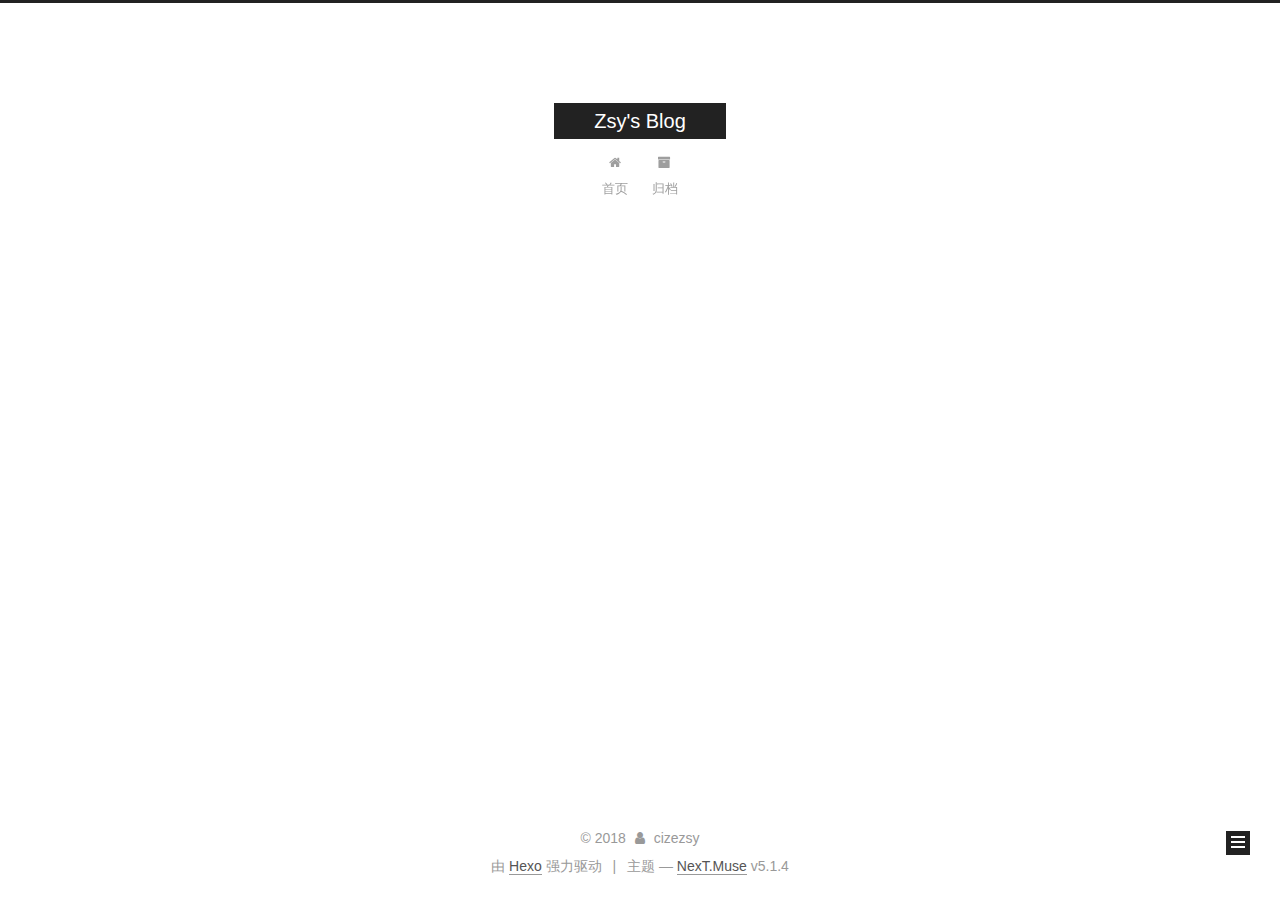
==== commit 4aea5662: "Site updated: 2018-05-04 11:28:57" ====
--- a/archives/index.html
+++ b/archives/index.html
@@ -227,7 +227,7 @@
         
           
         
-        嗯..! 目前共计 1 篇日志。 继续努力。
+        嗯..! 目前共计 2 篇日志。 继续努力。
       </span>
 
       
@@ -251,9 +251,46 @@
 
       <h2 class="post-title">
         
+            <a class="post-title-link" href="/2018/05/04/Jenkins插件编写（二）/" itemprop="url">
+              
+                <span itemprop="name">Jenkins插件编写（二）</span>
+              
+            </a>
+        
+      </h2>
+
+      <div class="post-meta">
+        <time class="post-time" itemprop="dateCreated"
+              datetime="2018-05-04T09:58:36+08:00"
+              content="2018-05-04" >
+          05-04
+        </time>
+      </div>
+
+    </header>
+  </article>
+
+
+
+      
+
+        
+        
+        
+
+        
+        
+
+        
+
+  <article class="post post-type-normal" itemscope itemtype="http://schema.org/Article">
+    <header class="post-header">
+
+      <h2 class="post-title">
+        
             <a class="post-title-link" href="/2018/05/02/Jenkins插件编写（一）/" itemprop="url">
               
-                <span itemprop="name">Jenkins插件编写（一）准备</span>
+                <span itemprop="name">Jenkins插件编写（一）</span>
               
             </a>
         
@@ -325,7 +362,7 @@
               
                 <a href="/archives/">
               
-                  <span class="site-state-item-count">1</span>
+                  <span class="site-state-item-count">2</span>
                   <span class="site-state-item-name">日志</span>
                 </a>
               </div>
--- a/css/main.css
+++ b/css/main.css
@@ -1,2 +1,2 @@
 /* normalize.css v3.0.2 | MIT License | git.io/normalize */
-html{font-family:sans-serif;-ms-text-size-adjust:100%;-webkit-text-size-adjust:100%;}body{margin:0}article,aside,details,figcaption,figure,footer,header,hgroup,main,menu,nav,section,summary{display:block}audio,canvas,progress,video{display:inline-block;vertical-align:baseline;}audio:not([controls]){display:none;height:0}[hidden],template{display:none}a{background-color:transparent}a:active,a:hover{outline:0}abbr[title]{border-bottom:1px dotted}b,strong{font-weight:bold}dfn{font-style:italic}h1{font-size:2em;margin:.67em 0}mark{background:#ff0;color:#000}small{font-size:80%}sub,sup{font-size:75%;line-height:0;position:relative;vertical-align:baseline}sup{top:-.5em}sub{bottom:-.25em}img{border:0}svg:not(:root){overflow:hidden}figure{margin:1em 40px}hr{-moz-box-sizing:content-box;box-sizing:content-box;height:0}pre{overflow:auto}code,kbd,pre,samp{font-family:monospace,monospace;font-size:1em}button,input,optgroup,select,textarea{color:inherit;font:inherit;margin:0;}button{overflow:visible}button,select{text-transform:none}button,html input[type="button"],input[type="reset"],input[type="submit"]{-webkit-appearance:button;cursor:pointer;}button[disabled],html input[disabled]{cursor:default}button::-moz-focus-inner,input::-moz-focus-inner{border:0;padding:0}input{line-height:normal}input[type="checkbox"],input[type="radio"]{box-sizing:border-box;padding:0;}input[type="number"]::-webkit-inner-spin-button,input[type="number"]::-webkit-outer-spin-button{height:auto}input[type="search"]{-webkit-appearance:textfield;-moz-box-sizing:content-box;-webkit-box-sizing:content-box;box-sizing:content-box}input[type="search"]::-webkit-search-cancel-button,input[type="search"]::-webkit-search-decoration{-webkit-appearance:none}fieldset{border:1px solid #c0c0c0;margin:0 2px;padding:.35em .625em .75em}legend{border:0;padding:0;}textarea{overflow:auto}optgroup{font-weight:bold}table{border-collapse:collapse;border-spacing:0}td,th{padding:0}::selection{background:#262a30;color:#fff}body{position:relative;font-family:'Lato',"PingFang SC","Microsoft YaHei",sans-serif;font-size:14px;line-height:2;color:#555;background:#fff;}@media (max-width:767px){body{padding-right:0 !important}}@media (min-width:768px) and (max-width:991px){body{padding-right:0 !important}}@media (min-width:1600px){body{font-size:16px}}h1,h2,h3,h4,h5,h6{margin:0;padding:0;font-weight:bold;line-height:1.5;font-family:'Lato',"PingFang SC","Microsoft YaHei",sans-serif}h2,h3,h4,h5,h6{margin:20px 0 15px}h1{font-size:22px}@media (max-width:767px){h1{font-size:18px}}h2{font-size:20px}@media (max-width:767px){h2{font-size:16px}}h3{font-size:18px}@media (max-width:767px){h3{font-size:14px}}h4{font-size:16px}@media (max-width:767px){h4{font-size:12px}}h5{font-size:14px}@media (max-width:767px){h5{font-size:10px}}h6{font-size:12px}@media (max-width:767px){h6{font-size:8px}}p{margin:0 0 20px 0}a{color:#555;text-decoration:none;outline:none;border-bottom:1px solid #999;word-wrap:break-word;}a:hover{color:#222;border-bottom-color:#222}blockquote{margin:0;padding:0}img{display:block;margin:auto;max-width:100%;height:auto}hr{margin:40px 0;height:3px;border:none;background-color:#ddd;background-image:repeating-linear-gradient(-45deg,#fff,#fff 4px,transparent 4px,transparent 8px)}blockquote{padding:0 15px;color:#666;border-left:4px solid #ddd;}blockquote cite::before{content:"-";padding:0 5px}dt{font-weight:700}dd{margin:0;padding:0}kbd{border:1px solid #ccc;border-radius:.2em;box-shadow:.1em .1em .2em rgba(0,0,0,0.1);background-color:#f9f9f9;font-family:inherit;background-image:-webkit-linear-gradient(top,#eee,#fff,#eee);padding:.1em .3em;white-space:nowrap}.text-left{text-align:left}.text-center{text-align:center}.text-right{text-align:right}.text-justify{text-align:justify}.text-nowrap{white-space:nowrap}.text-lowercase{text-transform:lowercase}.text-uppercase{text-transform:uppercase}.text-capitalize{text-transform:capitalize}.center-block{display:block;margin-left:auto;margin-right:auto}.clearfix:before,.clearfix:after{content:" ";display:table}.clearfix:after{clear:both}.pullquote{width:45%;}.pullquote.left{float:left;margin-left:5px;margin-right:10px}.pullquote.right{float:right;margin-left:10px;margin-right:5px}.affix.affix.affix{position:fixed}.translation{margin-top:-20px;font-size:14px;color:#999}.scrollbar-measure{width:100px;height:100px;overflow:scroll;position:absolute;top:-9999px}.use-motion .motion-element{opacity:0}table{margin:20px 0;width:100%;border-collapse:collapse;border-spacing:0;border:1px solid #ddd;font-size:14px;table-layout:fixed;word-wrap:break-all}table>tbody>tr:nth-of-type(odd){background-color:#f9f9f9}table>tbody>tr:hover{background-color:#f5f5f5}caption,th,td{padding:8px;text-align:left;vertical-align:middle;font-weight:normal}th,td{border-bottom:3px solid #ddd;border-right:1px solid #eee}th{padding-bottom:10px;font-weight:700}td{border-bottom-width:1px}html,body{height:100%}.container{position:relative;min-height:100%}.header-inner{margin:0 auto;padding:100px 0 70px;width:700px;}@media (min-width:1600px){.container .header-inner{width:900px}}.main{padding-bottom:150px}.main-inner{margin:0 auto;width:700px;}@media (min-width:1600px){.container .main-inner{width:900px}}.footer{position:absolute;left:0;bottom:0;width:100%;min-height:50px}.footer-inner{box-sizing:border-box;margin:20px auto;width:700px;}@media (min-width:1600px){.container .footer-inner{width:900px}}pre,.highlight{overflow:auto;margin:20px 0;padding:0;font-size:13px;color:#4d4d4c;background:#f7f7f7;line-height:1.6}pre,code{font-family:consolas,Menlo,"PingFang SC","Microsoft YaHei",monospace}code{padding:2px 4px;word-wrap:break-word;color:#555;background:#eee;border-radius:3px;font-size:13px}pre{padding:10px;}pre code{padding:0;color:#4d4d4c;background:none;text-shadow:none}.highlight{border-radius:1px;}.highlight pre{border:none;margin:0;padding:10px 0}.highlight table{margin:0;width:auto;border:none}.highlight td{border:none;padding:0}.highlight figcaption{font-size:1em;color:#4d4d4c;line-height:1em;margin-bottom:1em;}.highlight figcaption:before,.highlight figcaption:after{content:" ";display:table}.highlight figcaption:after{clear:both}.highlight figcaption a{float:right;color:#4d4d4c;}.highlight figcaption a:hover{border-bottom-color:#4d4d4c}.highlight .gutter pre{padding-left:10px;padding-right:10px;color:#869194;text-align:right;background-color:#eff2f3}.highlight .code pre{width:100%;padding-left:10px;padding-right:10px;background-color:#f7f7f7}.highlight .line{height:20px}.gutter{-webkit-user-select:none;-moz-user-select:none;-ms-user-select:none;user-select:none}.gist table{width:auto;}.gist table td{border:none}pre .deletion{background:#fdd}pre .addition{background:#dfd}pre .meta{color:#8959a8}pre .comment{color:#8e908c}pre .variable,pre .attribute,pre .tag,pre .regexp,pre .ruby .constant,pre .xml .tag .title,pre .xml .pi,pre .xml .doctype,pre .html .doctype,pre .css .id,pre .css .class,pre .css .pseudo{color:#c82829}pre .number,pre .preprocessor,pre .built_in,pre .literal,pre .params,pre .constant,pre .command{color:#f5871f}pre .ruby .class .title,pre .css .rules .attribute,pre .string,pre .value,pre .inheritance,pre .header,pre .ruby .symbol,pre .xml .cdata,pre .special,pre .number,pre .formula{color:#718c00}pre .title,pre .css .hexcolor{color:#3e999f}pre .function,pre .python .decorator,pre .python .title,pre .ruby .function .title,pre .ruby .title .keyword,pre .perl .sub,pre .javascript .title,pre .coffeescript .title{color:#4271ae}pre .keyword,pre .javascript .function{color:#8959a8}.full-image.full-image.full-image.full-image{border:none;max-width:100%;width:auto;margin:20px auto 25px;}@media (min-width:992px){.full-image.full-image.full-image.full-image{max-width:none;width:110%;margin:25px -5%}}.blockquote-center,.page-home .post-type-quote blockquote,.page-post-detail .post-type-quote blockquote{position:relative;margin:40px 0;padding:0;border-left:none;text-align:center;}.blockquote-center::before,.page-home .post-type-quote blockquote::before,.page-post-detail .post-type-quote blockquote::before,.blockquote-center::after,.page-home .post-type-quote blockquote::after,.page-post-detail .post-type-quote blockquote::after{position:absolute;content:' ';display:block;width:100%;height:24px;opacity:.2;background-repeat:no-repeat;background-position:0 -6px;background-size:22px 22px}.blockquote-center::before,.page-home .post-type-quote blockquote::before,.page-post-detail .post-type-quote blockquote::before{top:-20px;background-image:url("../images/quote-l.svg");border-top:1px solid #ccc}.blockquote-center::after,.page-home .post-type-quote blockquote::after,.page-post-detail .post-type-quote blockquote::after{bottom:-20px;background-image:url("../images/quote-r.svg");border-bottom:1px solid #ccc;background-position:100% 8px}.blockquote-center p,.page-home .post-type-quote blockquote p,.page-post-detail .post-type-quote blockquote p,.blockquote-center div,.page-home .post-type-quote blockquote div,.page-post-detail .post-type-quote blockquote div{text-align:center}.post .post-body .group-picture img{box-sizing:border-box;padding:0 3px;border:none}.post .group-picture-row{overflow:hidden;margin-top:6px;}.post .group-picture-row:first-child{margin-top:0}.post .group-picture-column{float:left}.page-post-detail .post-body .group-picture-column{float:none;margin-top:10px;width:auto !important;}.page-post-detail .post-body .group-picture-column img{margin:0 auto}.page-archive .group-picture-container{overflow:hidden}.page-archive .group-picture-row{float:left;}.page-archive .group-picture-row:first-child{margin-top:6px}.page-archive .group-picture-column{max-width:150px;max-height:150px}.post-body .note{position:relative;padding:15px;margin-bottom:20px;border:1px solid #eee;border-left-width:5px;border-radius:3px;}.post-body .note h2,.post-body .note h3,.post-body .note h4,.post-body .note h5,.post-body .note h6{margin-top:0;margin-bottom:0;border-bottom:initial;padding-top:0 !important}.post-body .note p:first-child,.post-body .note ul:first-child,.post-body .note ol:first-child,.post-body .note table:first-child,.post-body .note pre:first-child,.post-body .note blockquote:first-child{margin-top:0}.post-body .note p:last-child,.post-body .note ul:last-child,.post-body .note ol:last-child,.post-body .note table:last-child,.post-body .note pre:last-child,.post-body .note blockquote:last-child{margin-bottom:0}.post-body .note.default{border-left-color:#777;}.post-body .note.default h2,.post-body .note.default h3,.post-body .note.default h4,.post-body .note.default h5,.post-body .note.default h6{color:#777}.post-body .note.primary{border-left-color:#6f42c1;}.post-body .note.primary h2,.post-body .note.primary h3,.post-body .note.primary h4,.post-body .note.primary h5,.post-body .note.primary h6{color:#6f42c1}.post-body .note.info{border-left-color:#428bca;}.post-body .note.info h2,.post-body .note.info h3,.post-body .note.info h4,.post-body .note.info h5,.post-body .note.info h6{color:#428bca}.post-body .note.success{border-left-color:#5cb85c;}.post-body .note.success h2,.post-body .note.success h3,.post-body .note.success h4,.post-body .note.success h5,.post-body .note.success h6{color:#5cb85c}.post-body .note.warning{border-left-color:#f0ad4e;}.post-body .note.warning h2,.post-body .note.warning h3,.post-body .note.warning h4,.post-body .note.warning h5,.post-body .note.warning h6{color:#f0ad4e}.post-body .note.danger{border-left-color:#d9534f;}.post-body .note.danger h2,.post-body .note.danger h3,.post-body .note.danger h4,.post-body .note.danger h5,.post-body .note.danger h6{color:#d9534f}.post-body .label{display:inline;padding:0 2px;white-space:nowrap;}.post-body .label.default{background-color:#f0f0f0}.post-body .label.primary{background-color:#efe6f7}.post-body .label.info{background-color:#e5f2f8}.post-body .label.success{background-color:#e7f4e9}.post-body .label.warning{background-color:#fcf6e1}.post-body .label.danger{background-color:#fae8eb}.post-body .tabs{position:relative;display:block;margin-bottom:20px;padding-top:10px;}.post-body .tabs ul.nav-tabs{margin:0;padding:0;display:flex;margin-bottom:-1px;}@media (max-width:413px){.post-body .tabs ul.nav-tabs{display:block;margin-bottom:5px}}.post-body .tabs ul.nav-tabs li.tab{list-style-type:none !important;margin:0 .25em 0 0;border-top:3px solid transparent;border-left:1px solid transparent;border-right:1px solid transparent;}@media (max-width:413px){.post-body .tabs ul.nav-tabs li.tab{margin:initial;border-top:1px solid transparent;border-left:3px solid transparent;border-right:1px solid transparent;border-bottom:1px solid transparent}}.post-body .tabs ul.nav-tabs li.tab a{outline:0;border-bottom:initial;display:block;line-height:1.8em;padding:.25em .75em;transition-duration:.2s;transition-timing-function:ease-out;transition-delay:0s}.post-body .tabs ul.nav-tabs li.tab a i{width:1.285714285714286em}.post-body .tabs ul.nav-tabs li.tab.active{border-top:3px solid #fc6423;border-left:1px solid #ddd;border-right:1px solid #ddd;background-color:#fff;}@media (max-width:413px){.post-body .tabs ul.nav-tabs li.tab.active{border-top:1px solid #ddd;border-left:3px solid #fc6423;border-right:1px solid #ddd;border-bottom:1px solid #ddd}}.post-body .tabs ul.nav-tabs li.tab.active a{cursor:default;color:#555}.post-body .tabs .tab-content{background-color:#fff;}.post-body .tabs .tab-content .tab-pane{border:1px solid #ddd;padding:20px 20px 0 20px;}.post-body .tabs .tab-content .tab-pane:not(.active){display:none !important}.post-body .tabs .tab-content .tab-pane.active{display:block !important;}.btn{display:inline-block;padding:0 20px;font-size:14px;color:#fff;background:#222;border:2px solid #222;text-decoration:none;border-radius:0;transition-property:background-color;transition-duration:.2s;transition-timing-function:ease-in-out;transition-delay:0s;line-height:2;}.btn:hover{border-color:#222;color:#222;background:#fff}.btn +.btn{margin:0 0 8px 8px}.btn .fa-fw{width:1.285714285714286em;text-align:left}.btn-bar{display:block;width:22px;height:2px;background:#555;border-radius:1px;}.btn-bar+.btn-bar{margin-top:4px}.pagination{margin:120px 0 40px;text-align:center;border-top:1px solid #eee}.page-number-basic,.pagination .prev,.pagination .next,.pagination .page-number,.pagination .space{display:inline-block;position:relative;top:-1px;margin:0 10px;padding:0 11px;}@media (max-width:767px){.page-number-basic,.pagination .prev,.pagination .next,.pagination .page-number,.pagination .space{margin:0 5px}}.pagination .prev,.pagination .next,.pagination .page-number{border-bottom:0;border-top:1px solid #eee;transition-property:border-color;transition-duration:.2s;transition-timing-function:ease-in-out;transition-delay:0s;}.pagination .prev:hover,.pagination .next:hover,.pagination .page-number:hover{border-top-color:#222}.pagination .space{padding:0;margin:0}.pagination .prev{margin-left:0}.pagination .next{margin-right:0}.pagination .page-number.current{color:#fff;background:#ccc;border-top-color:#ccc}@media (max-width:767px){.pagination{border-top:none}.pagination .prev,.pagination .next,.pagination .page-number{margin-bottom:10px;border-top:0;border-bottom:1px solid #eee;padding:0 10px;}.pagination .prev:hover,.pagination .next:hover,.pagination .page-number:hover{border-bottom-color:#222}}.comments{margin:60px 20px 0}.tag-cloud{text-align:center;}.tag-cloud a{display:inline-block;margin:10px}.back-to-top{box-sizing:border-box;position:fixed;bottom:-100px;right:30px;z-index:1050;padding:0 6px;width:24px;background:#222;font-size:12px;opacity:1;color:#fff;cursor:pointer;text-align:center;-webkit-transform:translateZ(0);transition-property:bottom;transition-duration:.2s;transition-timing-function:ease-in-out;transition-delay:0s;}@media (min-width:768px) and (max-width:991px){.back-to-top{display:none !important}}@media (max-width:767px){.back-to-top{display:none !important}}.back-to-top.back-to-top-on{bottom:19px}.header{background:transparent}.header-inner{position:relative}.headband{height:3px;background:#222}.site-meta{margin:0;text-align:center;}@media (max-width:767px){.site-meta{text-align:center}}.brand{position:relative;display:inline-block;padding:0 40px;color:#fff;background:#222;border-bottom:none;}.brand:hover{color:#fff}.logo{display:inline-block;margin-right:5px;line-height:36px;vertical-align:top}.site-title{display:inline-block;vertical-align:top;line-height:36px;font-size:20px;font-weight:normal;font-family:'Lato',"PingFang SC","Microsoft YaHei",sans-serif}.site-subtitle{margin-top:10px;font-size:13px;color:#999}.use-motion .brand{opacity:0}.use-motion .logo,.use-motion .site-title,.use-motion .site-subtitle{opacity:0;position:relative;top:-10px}.site-nav-toggle{display:none;position:absolute;top:10px;left:10px;}@media (max-width:767px){.site-nav-toggle{display:block}}.site-nav-toggle button{margin-top:2px;padding:9px 10px;background:transparent;border:none}@media (max-width:767px){.site-nav{display:none;margin:0 -10px;padding:0 10px;clear:both;border-top:1px solid #ddd}}@media (min-width:768px) and (max-width:991px){.site-nav{display:block !important}}@media (min-width:992px){.site-nav{display:block !important}}.menu{margin-top:20px;padding-left:0;text-align:center}.menu .menu-item{display:inline-block;margin:0 10px;list-style:none;}@media screen and (max-width:767px){.menu .menu-item{margin-top:10px}}.menu .menu-item a{display:block;font-size:13px;line-height:inherit;border-bottom:1px solid transparent;transition-property:border-color;transition-duration:.2s;transition-timing-function:ease-in-out;transition-delay:0s;}.menu .menu-item a:hover{border-bottom-color:#222}.menu .menu-item .fa{margin-right:5px}.use-motion .menu-item{opacity:0}.post-body{font-family:'Lato',"PingFang SC","Microsoft YaHei",sans-serif;}@media (max-width:767px){.post-body{word-break:break-word}}.post-body .fancybox img{display:block !important;margin:0 auto;cursor:pointer;cursor:zoom-in;cursor:-webkit-zoom-in}.post-body .image-caption,.post-body .figure .caption{margin:-20px auto 15px;text-align:center;font-size:14px;color:#999;font-weight:bold;line-height:1}.post-sticky-flag{display:inline-block;font-size:16px;-ms-transform:rotate(30deg);-webkit-transform:rotate(30deg);-moz-transform:rotate(30deg);-ms-transform:rotate(30deg);-o-transform:rotate(30deg);transform:rotate(30deg)}.use-motion .post-block,.use-motion .pagination,.use-motion .comments{opacity:0}.use-motion .post-header{opacity:0}.use-motion .post-body{opacity:0}.use-motion .collection-title{opacity:0}.posts-expand{padding-top:40px}@media (max-width:767px){.posts-expand{margin:0 20px}.post-body pre .gutter pre{padding-right:10px}.post-body .highlight{margin-left:0;margin-right:0;padding:0;}.post-body .highlight .gutter pre{padding-right:10px}}@media (min-width:992px){.posts-expand .post-body{text-align:justify}}.posts-expand .post-body h2,.posts-expand .post-body h3,.posts-expand .post-body h4,.posts-expand .post-body h5,.posts-expand .post-body h6{padding-top:10px;}.posts-expand .post-body h2 .header-anchor,.posts-expand .post-body h3 .header-anchor,.posts-expand .post-body h4 .header-anchor,.posts-expand .post-body h5 .header-anchor,.posts-expand .post-body h6 .header-anchor{float:right;margin-left:10px;color:#ccc;border-bottom-style:none;visibility:hidden;}.posts-expand .post-body h2 .header-anchor:hover,.posts-expand .post-body h3 .header-anchor:hover,.posts-expand .post-body h4 .header-anchor:hover,.posts-expand .post-body h5 .header-anchor:hover,.posts-expand .post-body h6 .header-anchor:hover{color:inherit}.posts-expand .post-body h2:hover .header-anchor,.posts-expand .post-body h3:hover .header-anchor,.posts-expand .post-body h4:hover .header-anchor,.posts-expand .post-body h5:hover .header-anchor,.posts-expand .post-body h6:hover .header-anchor{visibility:visible}.posts-expand .post-body ul li{list-style:circle}.posts-expand .post-body img{box-sizing:border-box;margin:auto;padding:3px;border:1px solid #ddd}.posts-expand .post-body .fancybox img{margin:0 auto 25px}@media (max-width:767px){.posts-collapse{margin:0 20px;}.posts-collapse .post-title,.posts-collapse .post-meta{display:block;width:auto;text-align:left}}.posts-collapse{position:relative;z-index:1010;margin-left:55px;}.posts-collapse::after{content:" ";position:absolute;top:20px;left:0;margin-left:-2px;width:4px;height:100%;background:#f5f5f5;z-index:-1}@media (max-width:767px){.posts-collapse{margin:0 20px}}.posts-collapse .collection-title{position:relative;margin:60px 0;}.posts-collapse .collection-title h1,.posts-collapse .collection-title h2{margin-left:20px}.posts-collapse .collection-title small{color:#bbb;margin-left:5px}.posts-collapse .collection-title::before{content:" ";position:absolute;left:0;top:50%;margin-left:-4px;margin-top:-4px;width:8px;height:8px;background:#bbb;border-radius:50%}.posts-collapse .post{margin:30px 0}.posts-collapse .post-header{position:relative;transition-duration:.2s;transition-timing-function:ease-in-out;transition-delay:0s;transition-property:border;border-bottom:1px dashed #ccc;}.posts-collapse .post-header::before{content:" ";position:absolute;left:0;top:12px;width:6px;height:6px;margin-left:-4px;background:#bbb;border-radius:50%;border:1px solid #fff;transition-duration:.2s;transition-timing-function:ease-in-out;transition-delay:0s;transition-property:background}.posts-collapse .post-header:hover{border-bottom-color:#666;}.posts-collapse .post-header:hover::before{background:#222}.posts-collapse .post-meta{position:absolute;font-size:12px;left:20px;top:5px}.posts-collapse .post-comments-count{display:none}.posts-collapse .post-title{margin-left:60px;font-size:16px;font-weight:normal;line-height:inherit;}.posts-collapse .post-title::after{margin-left:3px;opacity:.6}.posts-collapse .post-title a{color:#666;border-bottom:none}.page-home .post-type-quote .post-header,.page-post-detail .post-type-quote .post-header,.page-home .post-type-quote .post-tags,.page-post-detail .post-type-quote .post-tags{display:none}.posts-expand .post-title{text-align:center;word-break:break-word;font-weight:400}.posts-expand .post-title-link{display:inline-block;position:relative;color:#555;border-bottom:none;line-height:1.2;vertical-align:top;}.posts-expand .post-title-link::before{content:"";position:absolute;width:100%;height:2px;bottom:0;left:0;background-color:#000;visibility:hidden;-webkit-transform:scaleX(0);-moz-transform:scaleX(0);-ms-transform:scaleX(0);-o-transform:scaleX(0);transform:scaleX(0);transition-duration:.2s;transition-timing-function:ease-in-out;transition-delay:0s}.posts-expand .post-title-link:hover::before{visibility:visible;-webkit-transform:scaleX(1);-moz-transform:scaleX(1);-ms-transform:scaleX(1);-o-transform:scaleX(1);transform:scaleX(1)}.posts-expand .post-title-link .fa{font-size:16px}.posts-expand .post-meta{margin:3px 0 60px 0;color:#999;font-family:'Lato',"PingFang SC","Microsoft YaHei",sans-serif;font-size:12px;text-align:center;}.posts-expand .post-meta .post-category-list{display:inline-block;margin:0;padding:3px}.posts-expand .post-meta .post-category-list-link{color:#999}.posts-expand .post-meta .post-description{font-size:14px;margin-top:2px}.post-meta-divider{margin:0 .5em}.post-meta-item-icon{margin-right:3px;}@media (min-width:768px) and (max-width:991px){.post-meta-item-icon{display:inline-block}}@media (max-width:767px){.post-meta-item-icon{display:inline-block}}@media (min-width:768px) and (max-width:991px){.post-meta-item-text{display:none}}@media (max-width:767px){.post-meta-item-text{display:none}}@media (max-width:767px){.posts-expand .post-comments-count{display:none}}.post-button{margin-top:40px}.posts-expand .post-tags{margin-top:40px;text-align:center;}.posts-expand .post-tags a{display:inline-block;margin-right:10px;font-size:13px}.post-nav{display:table;margin-top:15px;width:100%;border-top:1px solid #eee}.post-nav-divider{display:table-cell;width:10%}.post-nav-item{display:table-cell;padding:10px 0 0 0;width:45%;vertical-align:top;}.post-nav-item a{position:relative;display:block;line-height:25px;font-size:14px;color:#555;border-bottom:none;}.post-nav-item a:hover{color:#222;border-bottom:none}.post-nav-item a:active{top:2px}.post-nav-item .fa{position:absolute;top:8px;left:0;font-size:12px}.post-nav-next a{padding-left:15px}.post-nav-prev{text-align:right;}.post-nav-prev a{padding-right:15px}.post-nav-prev .fa{right:0;left:auto}.posts-expand .post-eof{display:block;margin:80px auto 60px;width:8%;height:1px;background:#ccc;text-align:center}.post:last-child .post-eof.post-eof.post-eof{display:none}.post-gallery{display:table;table-layout:fixed;width:100%;border-collapse:separate}.post-gallery-row{display:table-row}.post-gallery .post-gallery-img{display:table-cell;text-align:center;vertical-align:middle;border:none}.post-gallery .post-gallery-img img{max-width:100%;max-height:100%;border:none}.fancybox-close,.fancybox-close:hover{border:none}.rtl.post-body p,.rtl.post-body a,.rtl.post-body h1,.rtl.post-body h2,.rtl.post-body h3,.rtl.post-body h4,.rtl.post-body h5,.rtl.post-body h6,.rtl.post-body li,.rtl.post-body ul,.rtl.post-body ol{direction:rtl;font-family:UKIJ Ekran}.rtl.post-title{font-family:UKIJ Ekran}.sidebar{position:fixed;right:0;top:0;bottom:0;width:0;z-index:1040;box-shadow:inset 0 2px 6px #000;background:#222;-webkit-transform:translateZ(0);}.sidebar a{color:#999;border-bottom-color:#555;}.sidebar a:hover{color:#eee}@media (min-width:768px) and (max-width:991px){.sidebar{display:none !important}}@media (max-width:767px){.sidebar{display:none !important}}.sidebar-inner{position:relative;padding:20px 10px;color:#999;text-align:center}.site-overview-wrap{overflow:hidden}.site-overview{overflow-y:auto;overflow-x:hidden}.sidebar-toggle{position:fixed;right:30px;bottom:45px;width:14px;height:14px;padding:5px;background:#222;line-height:0;z-index:1050;cursor:pointer;-webkit-transform:translateZ(0);}@media (min-width:768px) and (max-width:991px){.sidebar-toggle{display:none !important}}@media (max-width:767px){.sidebar-toggle{display:none !important}}.sidebar-toggle-line{position:relative;display:inline-block;vertical-align:top;height:2px;width:100%;background:#fff;margin-top:3px;}.sidebar-toggle-line:first-child{margin-top:0}.site-author-image{display:block;margin:0 auto;padding:2px;max-width:96px;height:auto;border:2px solid #333}.site-author-name{margin:5px 0 0;text-align:center;color:#f5f5f5;font-weight:normal}.site-description{margin-top:5px;text-align:center;font-size:14px;color:#999}.site-state{overflow:hidden;line-height:1.4;white-space:nowrap;text-align:center}.site-state-item{display:inline-block;padding:0 15px;border-left:1px solid #333;}.site-state-item:first-child{border-left:none}.site-state-item a{border-bottom:none}.site-state-item-count{display:block;text-align:center;color:inherit;font-weight:600;font-size:18px}.site-state-item-name{font-size:13px;color:inherit}.feed-link{margin-top:20px;}.feed-link a{display:inline-block;padding:0 15px;color:#fc6423;border:1px solid #fc6423;border-radius:4px;}.feed-link a i{color:#fc6423;font-size:14px}.feed-link a:hover{color:#fff;background:#fc6423;}.feed-link a:hover i{color:#fff}.links-of-author{margin-top:20px}.links-of-author a{display:inline-block;vertical-align:middle;margin-right:10px;margin-bottom:10px;border-bottom-color:#555;font-size:13px;}.links-of-author a:before{display:inline-block;vertical-align:middle;margin-right:3px;content:" ";width:4px;height:4px;border-radius:50%;background:#829ea4}.links-of-blogroll{font-size:13px}.links-of-blogroll-title{margin-top:20px;font-size:14px;font-weight:600}.links-of-blogroll-list{margin:0;padding:0;list-style:none}.links-of-blogroll-item{padding:2px 10px;}.links-of-blogroll-item a{max-width:280px;box-sizing:border-box;display:inline-block;overflow:hidden;white-space:nowrap;text-overflow:ellipsis}.sidebar-nav{margin:0 0 20px;padding-left:0}.sidebar-nav li{display:inline-block;cursor:pointer;border-bottom:1px solid transparent;font-size:14px;color:#555;}.sidebar-nav li:hover{color:#f5f5f5}.page-post-detail .sidebar-nav-toc{padding:0 5px}.page-post-detail .sidebar-nav-overview{margin-left:10px}.sidebar-nav .sidebar-nav-active{color:#87daff;border-bottom-color:#87daff;}.sidebar-nav .sidebar-nav-active:hover{color:#87daff}.sidebar-panel{display:none}.sidebar-panel-active{display:block}.post-toc-empty{font-size:14px;color:#666}.post-toc-wrap{overflow:hidden}.post-toc{overflow:auto}.post-toc ol{margin:0;padding:0 2px 5px 10px;text-align:left;list-style:none;font-size:14px;}.post-toc ol > ol{padding-left:0}.post-toc ol a{transition-duration:.2s;transition-timing-function:ease-in-out;transition-delay:0s;transition-property:all;color:#999;border-bottom-color:#555;}.post-toc ol a:hover{color:#ccc;border-bottom-color:#ccc}.post-toc .nav-item{overflow:hidden;text-overflow:ellipsis;text-align:justify;white-space:nowrap;line-height:1.8}.post-toc .nav .nav-child{display:none}.post-toc .nav .active > .nav-child{display:block}.post-toc .nav .active-current > .nav-child{display:block;}.post-toc .nav .active-current > .nav-child > .nav-item{display:block}.post-toc .nav .active > a{color:#87daff;border-bottom-color:#87daff}.post-toc .nav .active-current > a{color:#87daff;}.post-toc .nav .active-current > a:hover{color:#87daff}.footer{font-size:14px;color:#999;}.footer img{border:none}.footer-inner{text-align:center}.with-love{display:inline-block;margin:0 5px}.powered-by,.theme-info{display:inline-block}.cc-license{margin-top:10px;text-align:center;}.cc-license .cc-opacity{opacity:.7;border-bottom:none;}.cc-license .cc-opacity:hover{opacity:.9}.cc-license img{display:inline-block}.theme-next #ds-thread #ds-reset{color:#555}.theme-next #ds-thread #ds-reset .ds-replybox{margin-bottom:30px}.theme-next #ds-thread #ds-reset .ds-replybox .ds-avatar,.theme-next #ds-reset .ds-avatar img{box-shadow:none}.theme-next #ds-thread #ds-reset .ds-textarea-wrapper{border-color:#c7d4e1;background:none;border-top-right-radius:3px;border-top-left-radius:3px}.theme-next #ds-thread #ds-reset .ds-textarea-wrapper textarea{height:60px}.theme-next #ds-reset .ds-rounded-top{border-radius:0}.theme-next #ds-thread #ds-reset .ds-post-toolbar{box-sizing:border-box;border:1px solid #c7d4e1;background:#f6f8fa}.theme-next #ds-thread #ds-reset .ds-post-options{height:40px;border:none;background:none}.theme-next #ds-thread #ds-reset .ds-toolbar-buttons{top:11px}.theme-next #ds-thread #ds-reset .ds-sync{top:5px}.theme-next #ds-thread #ds-reset .ds-post-button{top:4px;right:5px;width:90px;height:30px;border:1px solid #c5ced7;border-radius:3px;background-image:linear-gradient(#fbfbfc,#f5f7f9);color:#60676d}.theme-next #ds-thread #ds-reset .ds-post-button:hover{background-position:0 -30px;color:#60676d}.theme-next #ds-thread #ds-reset .ds-comments-info{padding:10px 0}.theme-next #ds-thread #ds-reset .ds-sort{display:none}.theme-next #ds-thread #ds-reset li.ds-tab a.ds-current{border:none;background:#f6f8fa;color:#60676d;}.theme-next #ds-thread #ds-reset li.ds-tab a.ds-current:hover{background-color:#e9f0f7;color:#60676d}.theme-next #ds-thread #ds-reset li.ds-tab a{border-radius:2px;padding:5px}.theme-next #ds-thread #ds-reset .ds-login-buttons p{color:#999;line-height:36px}.theme-next #ds-thread #ds-reset .ds-login-buttons .ds-service-list li{height:28px}.theme-next #ds-thread #ds-reset .ds-service-list a{background:none;padding:5px;border:1px solid;border-radius:3px;text-align:center;}.theme-next #ds-thread #ds-reset .ds-service-list a:hover{color:#fff;background:#666}.theme-next #ds-thread #ds-reset .ds-service-list .ds-weibo{color:#fc9b00;border-color:#fc9b00;}.theme-next #ds-thread #ds-reset .ds-service-list .ds-weibo:hover{background:#fc9b00}.theme-next #ds-thread #ds-reset .ds-service-list .ds-qq{color:#60a3ec;border-color:#60a3ec;}.theme-next #ds-thread #ds-reset .ds-service-list .ds-qq:hover{background:#60a3ec}.theme-next #ds-thread #ds-reset .ds-service-list .ds-renren{color:#2e7ac4;border-color:#2e7ac4;}.theme-next #ds-thread #ds-reset .ds-service-list .ds-renren:hover{background:#2e7ac4}.theme-next #ds-thread #ds-reset .ds-service-list .ds-douban{color:#37994c;border-color:#37994c;}.theme-next #ds-thread #ds-reset .ds-service-list .ds-douban:hover{background:#37994c}.theme-next #ds-thread #ds-reset .ds-service-list .ds-kaixin{color:#fef20d;border-color:#fef20d;}.theme-next #ds-thread #ds-reset .ds-service-list .ds-kaixin:hover{background:#fef20d}.theme-next #ds-thread #ds-reset .ds-service-list .ds-netease{color:#f00;border-color:#f00;}.theme-next #ds-thread #ds-reset .ds-service-list .ds-netease:hover{background:#f00}.theme-next #ds-thread #ds-reset .ds-service-list .ds-sohu{color:#ffcb05;border-color:#ffcb05;}.theme-next #ds-thread #ds-reset .ds-service-list .ds-sohu:hover{background:#ffcb05}.theme-next #ds-thread #ds-reset .ds-service-list .ds-baidu{color:#2831e0;border-color:#2831e0;}.theme-next #ds-thread #ds-reset .ds-service-list .ds-baidu:hover{background:#2831e0}.theme-next #ds-thread #ds-reset .ds-service-list .ds-google{color:#166bec;border-color:#166bec;}.theme-next #ds-thread #ds-reset .ds-service-list .ds-google:hover{background:#166bec}.theme-next #ds-thread #ds-reset .ds-service-list .ds-weixin{color:#00ce0d;border-color:#00ce0d;}.theme-next #ds-thread #ds-reset .ds-service-list .ds-weixin:hover{background:#00ce0d}.theme-next #ds-thread #ds-reset .ds-service-list .ds-more-services{border:none;}.theme-next #ds-thread #ds-reset .ds-service-list .ds-more-services:hover{background:none}.theme-next #ds-reset .duoshuo-ua-admin{display:inline-block;color:#f00}.theme-next #ds-reset .duoshuo-ua-platform,.theme-next #ds-reset .duoshuo-ua-browser{color:#ccc;}.theme-next #ds-reset .duoshuo-ua-platform .fa,.theme-next #ds-reset .duoshuo-ua-browser .fa{display:inline-block;margin-right:3px}.theme-next #ds-reset .duoshuo-ua-separator{display:inline-block;margin-left:5px}.theme-next .this_ua{background-color:#ccc !important;border-radius:4px;padding:0 5px !important;margin:1px 1px !important;border:1px solid #bbb !important;color:#fff;display:inline-block !important}.theme-next .this_ua.admin{background-color:#d9534f !important;border-color:#d9534f !important}.theme-next .this_ua.platform.iOS,.theme-next .this_ua.platform.Mac,.theme-next .this_ua.platform.Windows{background-color:#39b3d7 !important;border-color:#46b8da !important}.theme-next .this_ua.platform.Linux{background-color:#3a3a3a !important;border-color:#1f1f1f !important}.theme-next .this_ua.platform.Android{background-color:#00c47d !important;border-color:#01b171 !important}.theme-next .this_ua.browser.Mobile,.theme-next .this_ua.browser.Chrome{background-color:#5cb85c !important;border-color:#4cae4c !important}.theme-next .this_ua.browser.Firefox{background-color:#f0ad4e !important;border-color:#eea236 !important}.theme-next .this_ua.browser.Maxthon,.theme-next .this_ua.browser.IE{background-color:#428bca !important;border-color:#357ebd !important}.theme-next .this_ua.browser.baidu,.theme-next .this_ua.browser.UCBrowser,.theme-next .this_ua.browser.Opera{background-color:#d9534f !important;border-color:#d43f3a !important}.theme-next .this_ua.browser.Android,.theme-next .this_ua.browser.QQBrowser{background-color:#78ace9 !important;border-color:#4cae4c !important}.post-spread{margin-top:20px;text-align:center}.jiathis_style{display:inline-block;}.jiathis_style a{border:none}.fa{font-family:FontAwesome !important}.post-spread{margin-top:20px;text-align:center}.bdshare-slide-button-box a{border:none}.bdsharebuttonbox{display:inline-block;}.bdsharebuttonbox a{border:none}.local-search-pop-overlay{position:fixed;width:100%;height:100%;top:0;left:0;z-index:2080;background-color:rgba(0,0,0,0.3)}.local-search-popup{display:none;position:fixed;top:10%;left:50%;margin-left:-350px;width:700px;height:80%;padding:0;background:#fff;color:#333;z-index:9999;border-radius:5px;}@media (max-width:767px){.local-search-popup{padding:0;top:0;left:0;margin:0;width:100%;height:100%;border-radius:0}}.local-search-popup ul.search-result-list{padding:0;margin:0 5px}.local-search-popup p.search-result{border-bottom:1px dashed #ccc;padding:5px 0}.local-search-popup a.search-result-title{font-weight:bold;font-size:16px}.local-search-popup .search-keyword{border-bottom:1px dashed #f00;font-weight:bold;color:#f00}.local-search-popup .local-search-header{padding:5px;height:36px;background:#f5f5f5;border-top-left-radius:5px;border-top-right-radius:5px}.local-search-popup #local-search-result{overflow:auto;position:relative;padding:5px 25px;height:calc(100% - 55px)}.local-search-popup .local-search-input-wrapper{display:inline-block;width:calc(100% - 90px);height:36px;line-height:36px;padding:0 5px}.local-search-popup .local-search-input-wrapper input{padding:8px 0;height:20px;display:block;width:100%;outline:none;border:none;background:transparent;vertical-align:middle}.local-search-popup .search-icon,.local-search-popup .popup-btn-close{display:inline-block;font-size:18px;color:#999;height:36px;width:18px;padding-left:10px;padding-right:10px}.local-search-popup .search-icon{float:left}.local-search-popup .popup-btn-close{border-left:1px solid #eee;float:right;cursor:pointer}.local-search-popup #no-result{position:absolute;left:50%;top:50%;-webkit-transform:translate(-50%,-50%);-webkit-transform:translate(-50%,-50%);-moz-transform:translate(-50%,-50%);-ms-transform:translate(-50%,-50%);-o-transform:translate(-50%,-50%);transform:translate(-50%,-50%);color:#ccc}.site-uv,.site-pv,.page-pv{display:inline-block;}.site-uv .busuanzi-value,.site-pv .busuanzi-value,.page-pv .busuanzi-value{margin:0 5px}.site-uv{margin-right:10px;}.site-uv::after{content:"|";padding-left:10px}.page-archive .archive-page-counter{position:relative;top:3px;left:20px;}@media (max-width:767px){.page-archive .archive-page-counter{top:5px}}.page-archive .posts-collapse .archive-move-on{position:absolute;top:11px;left:0;margin-left:-6px;width:10px;height:10px;opacity:.5;background:#555;border:1px solid #fff;border-radius:50%}.category-all-page .category-all-title{text-align:center}.category-all-page .category-all{margin-top:20px}.category-all-page .category-list{margin:0;padding:0;list-style:none}.category-all-page .category-list-item{margin:5px 10px}.category-all-page .category-list-count{color:#bbb;}.category-all-page .category-list-count:before{display:inline;content:" ("}.category-all-page .category-list-count:after{display:inline;content:") "}.category-all-page .category-list-child{padding-left:10px}#schedule ul#event-list{padding-left:30px;}#schedule ul#event-list hr{margin:20px 0 45px 0 !important;background:#222;}#schedule ul#event-list hr:after{display:inline-block;content:'NOW';background:#222;color:#fff;font-weight:bold;text-align:right;padding:0 5px}#schedule ul#event-list li.event{margin:20px 0;background:#f9f9f9;padding-left:10px;min-height:40px;}#schedule ul#event-list li.event h2.event-summary{margin:0;padding-bottom:3px;}#schedule ul#event-list li.event h2.event-summary:before{display:inline-block;font-family:FontAwesome;font-size:8px;content:'\f111';vertical-align:middle;margin-right:25px;color:#bbb}#schedule ul#event-list li.event span.event-relative-time{display:inline-block;font-size:12px;font-weight:400;padding-left:12px;color:#bbb}#schedule ul#event-list li.event span.event-details{display:block;color:#bbb;margin-left:56px;padding-top:3px;padding-bottom:6px;text-indent:-24px;line-height:18px;}#schedule ul#event-list li.event span.event-details:before{text-indent:0;display:inline-block;width:14px;font-family:FontAwesome;text-align:center;margin-right:9px;color:#bbb}#schedule ul#event-list li.event span.event-details.event-location:before{content:'\f041'}#schedule ul#event-list li.event span.event-details.event-duration:before{content:'\f017'}#schedule ul#event-list li.event-past{background:#fcfcfc;}#schedule ul#event-list li.event-past > *{opacity:.6}#schedule ul#event-list li.event-past h2.event-summary{color:#bbb;}#schedule ul#event-list li.event-past h2.event-summary:before{color:#dfdfdf}#schedule ul#event-list li.event-now{background:#222;color:#fff;padding:15px 0 15px 10px;}#schedule ul#event-list li.event-now h2.event-summary:before{-webkit-transform:scale(1.2);-moz-transform:scale(1.2);-ms-transform:scale(1.2);-o-transform:scale(1.2);transform:scale(1.2);color:#fff;animation:dot-flash 1s alternate infinite ease-in-out}#schedule ul#event-list li.event-now *{color:#fff !important}@-moz-keyframes dot-flash{from{opacity:1;-webkit-transform:scale(1.1);-moz-transform:scale(1.1);-ms-transform:scale(1.1);-o-transform:scale(1.1);transform:scale(1.1)}to{opacity:0;-webkit-transform:scale(1);-moz-transform:scale(1);-ms-transform:scale(1);-o-transform:scale(1);transform:scale(1)}}@-webkit-keyframes dot-flash{from{opacity:1;-webkit-transform:scale(1.1);-moz-transform:scale(1.1);-ms-transform:scale(1.1);-o-transform:scale(1.1);transform:scale(1.1)}to{opacity:0;-webkit-transform:scale(1);-moz-transform:scale(1);-ms-transform:scale(1);-o-transform:scale(1);transform:scale(1)}}@-o-keyframes dot-flash{from{opacity:1;-webkit-transform:scale(1.1);-moz-transform:scale(1.1);-ms-transform:scale(1.1);-o-transform:scale(1.1);transform:scale(1.1)}to{opacity:0;-webkit-transform:scale(1);-moz-transform:scale(1);-ms-transform:scale(1);-o-transform:scale(1);transform:scale(1)}}@keyframes dot-flash{from{opacity:1;-webkit-transform:scale(1.1);-moz-transform:scale(1.1);-ms-transform:scale(1.1);-o-transform:scale(1.1);transform:scale(1.1)}to{opacity:0;-webkit-transform:scale(1);-moz-transform:scale(1);-ms-transform:scale(1);-o-transform:scale(1);transform:scale(1)}}.page-post-detail .sidebar-toggle-line{background:#87daff}.page-post-detail .comments{overflow:hidden}@media (max-width:767px){.header-inner,.container .main-inner,.footer-inner{width:auto}}embed{display:block;margin:0 auto 25px auto}.custom-logo .site-meta-headline{text-align:center}.custom-logo .brand{background:none}.custom-logo .site-title{margin:10px auto 0;font-size:24px;color:#222;}.custom-logo .site-title a{border:none}.custom-logo-image{margin:0 auto;padding:5px;max-width:150px;background:#fff}@media (max-width:767px){.site-nav{position:absolute;left:0;top:52px;margin:0;width:100%;padding:0;background:#fff;border-bottom:1px solid #ddd;z-index:1030}}@media (max-width:767px){.menu{text-align:left}}@media (max-width:767px){.menu .menu-item{display:block;margin:0 10px;vertical-align:top}}@media (max-width:767px){.menu .menu-item br{display:none}}@media (max-width:767px){.menu .menu-item a{padding:5px 10px}}.menu .menu-item .fa{margin-right:0}.site-search form{display:none}.links-of-blogroll-inline .links-of-blogroll-item{display:inline-block}+html{font-family:sans-serif;-ms-text-size-adjust:100%;-webkit-text-size-adjust:100%;}body{margin:0}article,aside,details,figcaption,figure,footer,header,hgroup,main,menu,nav,section,summary{display:block}audio,canvas,progress,video{display:inline-block;vertical-align:baseline;}audio:not([controls]){display:none;height:0}[hidden],template{display:none}a{background-color:transparent}a:active,a:hover{outline:0}abbr[title]{border-bottom:1px dotted}b,strong{font-weight:bold}dfn{font-style:italic}h1{font-size:2em;margin:.67em 0}mark{background:#ff0;color:#000}small{font-size:80%}sub,sup{font-size:75%;line-height:0;position:relative;vertical-align:baseline}sup{top:-.5em}sub{bottom:-.25em}img{border:0}svg:not(:root){overflow:hidden}figure{margin:1em 40px}hr{-moz-box-sizing:content-box;box-sizing:content-box;height:0}pre{overflow:auto}code,kbd,pre,samp{font-family:monospace,monospace;font-size:1em}button,input,optgroup,select,textarea{color:inherit;font:inherit;margin:0;}button{overflow:visible}button,select{text-transform:none}button,html input[type="button"],input[type="reset"],input[type="submit"]{-webkit-appearance:button;cursor:pointer;}button[disabled],html input[disabled]{cursor:default}button::-moz-focus-inner,input::-moz-focus-inner{border:0;padding:0}input{line-height:normal}input[type="checkbox"],input[type="radio"]{box-sizing:border-box;padding:0;}input[type="number"]::-webkit-inner-spin-button,input[type="number"]::-webkit-outer-spin-button{height:auto}input[type="search"]{-webkit-appearance:textfield;-moz-box-sizing:content-box;-webkit-box-sizing:content-box;box-sizing:content-box}input[type="search"]::-webkit-search-cancel-button,input[type="search"]::-webkit-search-decoration{-webkit-appearance:none}fieldset{border:1px solid #c0c0c0;margin:0 2px;padding:.35em .625em .75em}legend{border:0;padding:0;}textarea{overflow:auto}optgroup{font-weight:bold}table{border-collapse:collapse;border-spacing:0}td,th{padding:0}::selection{background:#262a30;color:#fff}body{position:relative;font-family:'Lato',"PingFang SC","Microsoft YaHei",sans-serif;font-size:14px;line-height:2;color:#555;background:#fff;}@media (max-width:767px){body{padding-right:0 !important}}@media (min-width:768px) and (max-width:991px){body{padding-right:0 !important}}@media (min-width:1600px){body{font-size:16px}}h1,h2,h3,h4,h5,h6{margin:0;padding:0;font-weight:bold;line-height:1.5;font-family:'Lato',"PingFang SC","Microsoft YaHei",sans-serif}h2,h3,h4,h5,h6{margin:20px 0 15px}h1{font-size:22px}@media (max-width:767px){h1{font-size:18px}}h2{font-size:20px}@media (max-width:767px){h2{font-size:16px}}h3{font-size:18px}@media (max-width:767px){h3{font-size:14px}}h4{font-size:16px}@media (max-width:767px){h4{font-size:12px}}h5{font-size:14px}@media (max-width:767px){h5{font-size:10px}}h6{font-size:12px}@media (max-width:767px){h6{font-size:8px}}p{margin:0 0 20px 0}a{color:#555;text-decoration:none;outline:none;border-bottom:1px solid #999;word-wrap:break-word;}a:hover{color:#222;border-bottom-color:#222}blockquote{margin:0;padding:0}img{display:block;margin:auto;max-width:100%;height:auto}hr{margin:40px 0;height:3px;border:none;background-color:#ddd;background-image:repeating-linear-gradient(-45deg,#fff,#fff 4px,transparent 4px,transparent 8px)}blockquote{padding:0 15px;color:#666;border-left:4px solid #ddd;}blockquote cite::before{content:"-";padding:0 5px}dt{font-weight:700}dd{margin:0;padding:0}kbd{border:1px solid #ccc;border-radius:.2em;box-shadow:.1em .1em .2em rgba(0,0,0,0.1);background-color:#f9f9f9;font-family:inherit;background-image:-webkit-linear-gradient(top,#eee,#fff,#eee);padding:.1em .3em;white-space:nowrap}.text-left{text-align:left}.text-center{text-align:center}.text-right{text-align:right}.text-justify{text-align:justify}.text-nowrap{white-space:nowrap}.text-lowercase{text-transform:lowercase}.text-uppercase{text-transform:uppercase}.text-capitalize{text-transform:capitalize}.center-block{display:block;margin-left:auto;margin-right:auto}.clearfix:before,.clearfix:after{content:" ";display:table}.clearfix:after{clear:both}.pullquote{width:45%;}.pullquote.left{float:left;margin-left:5px;margin-right:10px}.pullquote.right{float:right;margin-left:10px;margin-right:5px}.affix.affix.affix{position:fixed}.translation{margin-top:-20px;font-size:14px;color:#999}.scrollbar-measure{width:100px;height:100px;overflow:scroll;position:absolute;top:-9999px}.use-motion .motion-element{opacity:0}table{margin:20px 0;width:100%;border-collapse:collapse;border-spacing:0;border:1px solid #ddd;font-size:14px;table-layout:fixed;word-wrap:break-all}table>tbody>tr:nth-of-type(odd){background-color:#f9f9f9}table>tbody>tr:hover{background-color:#f5f5f5}caption,th,td{padding:8px;text-align:left;vertical-align:middle;font-weight:normal}th,td{border-bottom:3px solid #ddd;border-right:1px solid #eee}th{padding-bottom:10px;font-weight:700}td{border-bottom-width:1px}html,body{height:100%}.container{position:relative;min-height:100%}.header-inner{margin:0 auto;padding:100px 0 70px;width:700px;}@media (min-width:1600px){.container .header-inner{width:900px}}.main{padding-bottom:150px}.main-inner{margin:0 auto;width:700px;}@media (min-width:1600px){.container .main-inner{width:900px}}.footer{position:absolute;left:0;bottom:0;width:100%;min-height:50px}.footer-inner{box-sizing:border-box;margin:20px auto;width:700px;}@media (min-width:1600px){.container .footer-inner{width:900px}}pre,.highlight{overflow:auto;margin:20px 0;padding:0;font-size:13px;color:#4d4d4c;background:#f7f7f7;line-height:1.6}pre,code{font-family:consolas,Menlo,"PingFang SC","Microsoft YaHei",monospace}code{padding:2px 4px;word-wrap:break-word;color:#555;background:#eee;border-radius:3px;font-size:13px}pre{padding:10px;}pre code{padding:0;color:#4d4d4c;background:none;text-shadow:none}.highlight{border-radius:1px;}.highlight pre{border:none;margin:0;padding:10px 0}.highlight table{margin:0;width:auto;border:none}.highlight td{border:none;padding:0}.highlight figcaption{font-size:1em;color:#4d4d4c;line-height:1em;margin-bottom:1em;}.highlight figcaption:before,.highlight figcaption:after{content:" ";display:table}.highlight figcaption:after{clear:both}.highlight figcaption a{float:right;color:#4d4d4c;}.highlight figcaption a:hover{border-bottom-color:#4d4d4c}.highlight .gutter pre{padding-left:10px;padding-right:10px;color:#869194;text-align:right;background-color:#eff2f3}.highlight .code pre{width:100%;padding-left:10px;padding-right:10px;background-color:#f7f7f7}.highlight .line{height:20px}.gutter{-webkit-user-select:none;-moz-user-select:none;-ms-user-select:none;user-select:none}.gist table{width:auto;}.gist table td{border:none}pre .deletion{background:#fdd}pre .addition{background:#dfd}pre .meta{color:#8959a8}pre .comment{color:#8e908c}pre .variable,pre .attribute,pre .tag,pre .regexp,pre .ruby .constant,pre .xml .tag .title,pre .xml .pi,pre .xml .doctype,pre .html .doctype,pre .css .id,pre .css .class,pre .css .pseudo{color:#c82829}pre .number,pre .preprocessor,pre .built_in,pre .literal,pre .params,pre .constant,pre .command{color:#f5871f}pre .ruby .class .title,pre .css .rules .attribute,pre .string,pre .value,pre .inheritance,pre .header,pre .ruby .symbol,pre .xml .cdata,pre .special,pre .number,pre .formula{color:#718c00}pre .title,pre .css .hexcolor{color:#3e999f}pre .function,pre .python .decorator,pre .python .title,pre .ruby .function .title,pre .ruby .title .keyword,pre .perl .sub,pre .javascript .title,pre .coffeescript .title{color:#4271ae}pre .keyword,pre .javascript .function{color:#8959a8}.full-image.full-image.full-image.full-image{border:none;max-width:100%;width:auto;margin:20px auto 25px;}@media (min-width:992px){.full-image.full-image.full-image.full-image{max-width:none;width:110%;margin:25px -5%}}.blockquote-center,.page-home .post-type-quote blockquote,.page-post-detail .post-type-quote blockquote{position:relative;margin:40px 0;padding:0;border-left:none;text-align:center;}.blockquote-center::before,.page-home .post-type-quote blockquote::before,.page-post-detail .post-type-quote blockquote::before,.blockquote-center::after,.page-home .post-type-quote blockquote::after,.page-post-detail .post-type-quote blockquote::after{position:absolute;content:' ';display:block;width:100%;height:24px;opacity:.2;background-repeat:no-repeat;background-position:0 -6px;background-size:22px 22px}.blockquote-center::before,.page-home .post-type-quote blockquote::before,.page-post-detail .post-type-quote blockquote::before{top:-20px;background-image:url("../images/quote-l.svg");border-top:1px solid #ccc}.blockquote-center::after,.page-home .post-type-quote blockquote::after,.page-post-detail .post-type-quote blockquote::after{bottom:-20px;background-image:url("../images/quote-r.svg");border-bottom:1px solid #ccc;background-position:100% 8px}.blockquote-center p,.page-home .post-type-quote blockquote p,.page-post-detail .post-type-quote blockquote p,.blockquote-center div,.page-home .post-type-quote blockquote div,.page-post-detail .post-type-quote blockquote div{text-align:center}.post .post-body .group-picture img{box-sizing:border-box;padding:0 3px;border:none}.post .group-picture-row{overflow:hidden;margin-top:6px;}.post .group-picture-row:first-child{margin-top:0}.post .group-picture-column{float:left}.page-post-detail .post-body .group-picture-column{float:none;margin-top:10px;width:auto !important;}.page-post-detail .post-body .group-picture-column img{margin:0 auto}.page-archive .group-picture-container{overflow:hidden}.page-archive .group-picture-row{float:left;}.page-archive .group-picture-row:first-child{margin-top:6px}.page-archive .group-picture-column{max-width:150px;max-height:150px}.post-body .note{position:relative;padding:15px;margin-bottom:20px;border:1px solid #eee;border-left-width:5px;border-radius:3px;}.post-body .note h2,.post-body .note h3,.post-body .note h4,.post-body .note h5,.post-body .note h6{margin-top:0;margin-bottom:0;border-bottom:initial;padding-top:0 !important}.post-body .note p:first-child,.post-body .note ul:first-child,.post-body .note ol:first-child,.post-body .note table:first-child,.post-body .note pre:first-child,.post-body .note blockquote:first-child{margin-top:0}.post-body .note p:last-child,.post-body .note ul:last-child,.post-body .note ol:last-child,.post-body .note table:last-child,.post-body .note pre:last-child,.post-body .note blockquote:last-child{margin-bottom:0}.post-body .note.default{border-left-color:#777;}.post-body .note.default h2,.post-body .note.default h3,.post-body .note.default h4,.post-body .note.default h5,.post-body .note.default h6{color:#777}.post-body .note.primary{border-left-color:#6f42c1;}.post-body .note.primary h2,.post-body .note.primary h3,.post-body .note.primary h4,.post-body .note.primary h5,.post-body .note.primary h6{color:#6f42c1}.post-body .note.info{border-left-color:#428bca;}.post-body .note.info h2,.post-body .note.info h3,.post-body .note.info h4,.post-body .note.info h5,.post-body .note.info h6{color:#428bca}.post-body .note.success{border-left-color:#5cb85c;}.post-body .note.success h2,.post-body .note.success h3,.post-body .note.success h4,.post-body .note.success h5,.post-body .note.success h6{color:#5cb85c}.post-body .note.warning{border-left-color:#f0ad4e;}.post-body .note.warning h2,.post-body .note.warning h3,.post-body .note.warning h4,.post-body .note.warning h5,.post-body .note.warning h6{color:#f0ad4e}.post-body .note.danger{border-left-color:#d9534f;}.post-body .note.danger h2,.post-body .note.danger h3,.post-body .note.danger h4,.post-body .note.danger h5,.post-body .note.danger h6{color:#d9534f}.post-body .label{display:inline;padding:0 2px;white-space:nowrap;}.post-body .label.default{background-color:#f0f0f0}.post-body .label.primary{background-color:#efe6f7}.post-body .label.info{background-color:#e5f2f8}.post-body .label.success{background-color:#e7f4e9}.post-body .label.warning{background-color:#fcf6e1}.post-body .label.danger{background-color:#fae8eb}.post-body .tabs{position:relative;display:block;margin-bottom:20px;padding-top:10px;}.post-body .tabs ul.nav-tabs{margin:0;padding:0;display:flex;margin-bottom:-1px;}@media (max-width:413px){.post-body .tabs ul.nav-tabs{display:block;margin-bottom:5px}}.post-body .tabs ul.nav-tabs li.tab{list-style-type:none !important;margin:0 .25em 0 0;border-top:3px solid transparent;border-left:1px solid transparent;border-right:1px solid transparent;}@media (max-width:413px){.post-body .tabs ul.nav-tabs li.tab{margin:initial;border-top:1px solid transparent;border-left:3px solid transparent;border-right:1px solid transparent;border-bottom:1px solid transparent}}.post-body .tabs ul.nav-tabs li.tab a{outline:0;border-bottom:initial;display:block;line-height:1.8em;padding:.25em .75em;transition-duration:.2s;transition-timing-function:ease-out;transition-delay:0s}.post-body .tabs ul.nav-tabs li.tab a i{width:1.285714285714286em}.post-body .tabs ul.nav-tabs li.tab.active{border-top:3px solid #fc6423;border-left:1px solid #ddd;border-right:1px solid #ddd;background-color:#fff;}@media (max-width:413px){.post-body .tabs ul.nav-tabs li.tab.active{border-top:1px solid #ddd;border-left:3px solid #fc6423;border-right:1px solid #ddd;border-bottom:1px solid #ddd}}.post-body .tabs ul.nav-tabs li.tab.active a{cursor:default;color:#555}.post-body .tabs .tab-content{background-color:#fff;}.post-body .tabs .tab-content .tab-pane{border:1px solid #ddd;padding:20px 20px 0 20px;}.post-body .tabs .tab-content .tab-pane:not(.active){display:none !important}.post-body .tabs .tab-content .tab-pane.active{display:block !important;}.btn{display:inline-block;padding:0 20px;font-size:14px;color:#fff;background:#222;border:2px solid #222;text-decoration:none;border-radius:0;transition-property:background-color;transition-duration:.2s;transition-timing-function:ease-in-out;transition-delay:0s;line-height:2;}.btn:hover{border-color:#222;color:#222;background:#fff}.btn +.btn{margin:0 0 8px 8px}.btn .fa-fw{width:1.285714285714286em;text-align:left}.btn-bar{display:block;width:22px;height:2px;background:#555;border-radius:1px;}.btn-bar+.btn-bar{margin-top:4px}.pagination{margin:120px 0 40px;text-align:center;border-top:1px solid #eee}.page-number-basic,.pagination .prev,.pagination .next,.pagination .page-number,.pagination .space{display:inline-block;position:relative;top:-1px;margin:0 10px;padding:0 11px;}@media (max-width:767px){.page-number-basic,.pagination .prev,.pagination .next,.pagination .page-number,.pagination .space{margin:0 5px}}.pagination .prev,.pagination .next,.pagination .page-number{border-bottom:0;border-top:1px solid #eee;transition-property:border-color;transition-duration:.2s;transition-timing-function:ease-in-out;transition-delay:0s;}.pagination .prev:hover,.pagination .next:hover,.pagination .page-number:hover{border-top-color:#222}.pagination .space{padding:0;margin:0}.pagination .prev{margin-left:0}.pagination .next{margin-right:0}.pagination .page-number.current{color:#fff;background:#ccc;border-top-color:#ccc}@media (max-width:767px){.pagination{border-top:none}.pagination .prev,.pagination .next,.pagination .page-number{margin-bottom:10px;border-top:0;border-bottom:1px solid #eee;padding:0 10px;}.pagination .prev:hover,.pagination .next:hover,.pagination .page-number:hover{border-bottom-color:#222}}.comments{margin:60px 20px 0}.tag-cloud{text-align:center;}.tag-cloud a{display:inline-block;margin:10px}.back-to-top{box-sizing:border-box;position:fixed;bottom:-100px;right:30px;z-index:1050;padding:0 6px;width:24px;background:#222;font-size:12px;opacity:1;color:#fff;cursor:pointer;text-align:center;-webkit-transform:translateZ(0);transition-property:bottom;transition-duration:.2s;transition-timing-function:ease-in-out;transition-delay:0s;}@media (min-width:768px) and (max-width:991px){.back-to-top{display:none !important}}@media (max-width:767px){.back-to-top{display:none !important}}.back-to-top.back-to-top-on{bottom:19px}.header{background:transparent}.header-inner{position:relative}.headband{height:3px;background:#222}.site-meta{margin:0;text-align:center;}@media (max-width:767px){.site-meta{text-align:center}}.brand{position:relative;display:inline-block;padding:0 40px;color:#fff;background:#222;border-bottom:none;}.brand:hover{color:#fff}.logo{display:inline-block;margin-right:5px;line-height:36px;vertical-align:top}.site-title{display:inline-block;vertical-align:top;line-height:36px;font-size:20px;font-weight:normal;font-family:'Lato',"PingFang SC","Microsoft YaHei",sans-serif}.site-subtitle{margin-top:10px;font-size:13px;color:#999}.use-motion .brand{opacity:0}.use-motion .logo,.use-motion .site-title,.use-motion .site-subtitle{opacity:0;position:relative;top:-10px}.site-nav-toggle{display:none;position:absolute;top:10px;left:10px;}@media (max-width:767px){.site-nav-toggle{display:block}}.site-nav-toggle button{margin-top:2px;padding:9px 10px;background:transparent;border:none}@media (max-width:767px){.site-nav{display:none;margin:0 -10px;padding:0 10px;clear:both;border-top:1px solid #ddd}}@media (min-width:768px) and (max-width:991px){.site-nav{display:block !important}}@media (min-width:992px){.site-nav{display:block !important}}.menu{margin-top:20px;padding-left:0;text-align:center}.menu .menu-item{display:inline-block;margin:0 10px;list-style:none;}@media screen and (max-width:767px){.menu .menu-item{margin-top:10px}}.menu .menu-item a{display:block;font-size:13px;line-height:inherit;border-bottom:1px solid transparent;transition-property:border-color;transition-duration:.2s;transition-timing-function:ease-in-out;transition-delay:0s;}.menu .menu-item a:hover{border-bottom-color:#222}.menu .menu-item .fa{margin-right:5px}.use-motion .menu-item{opacity:0}.post-body{font-family:'Lato',"PingFang SC","Microsoft YaHei",sans-serif;}@media (max-width:767px){.post-body{word-break:break-word}}.post-body .fancybox img{display:block !important;margin:0 auto;cursor:pointer;cursor:zoom-in;cursor:-webkit-zoom-in}.post-body .image-caption,.post-body .figure .caption{margin:-20px auto 15px;text-align:center;font-size:14px;color:#999;font-weight:bold;line-height:1}.post-sticky-flag{display:inline-block;font-size:16px;-ms-transform:rotate(30deg);-webkit-transform:rotate(30deg);-moz-transform:rotate(30deg);-ms-transform:rotate(30deg);-o-transform:rotate(30deg);transform:rotate(30deg)}.use-motion .post-block,.use-motion .pagination,.use-motion .comments{opacity:0}.use-motion .post-header{opacity:0}.use-motion .post-body{opacity:0}.use-motion .collection-title{opacity:0}.posts-expand{padding-top:40px}@media (max-width:767px){.posts-expand{margin:0 20px}.post-body pre .gutter pre{padding-right:10px}.post-body .highlight{margin-left:0;margin-right:0;padding:0;}.post-body .highlight .gutter pre{padding-right:10px}}@media (min-width:992px){.posts-expand .post-body{text-align:justify}}.posts-expand .post-body h2,.posts-expand .post-body h3,.posts-expand .post-body h4,.posts-expand .post-body h5,.posts-expand .post-body h6{padding-top:10px;}.posts-expand .post-body h2 .header-anchor,.posts-expand .post-body h3 .header-anchor,.posts-expand .post-body h4 .header-anchor,.posts-expand .post-body h5 .header-anchor,.posts-expand .post-body h6 .header-anchor{float:right;margin-left:10px;color:#ccc;border-bottom-style:none;visibility:hidden;}.posts-expand .post-body h2 .header-anchor:hover,.posts-expand .post-body h3 .header-anchor:hover,.posts-expand .post-body h4 .header-anchor:hover,.posts-expand .post-body h5 .header-anchor:hover,.posts-expand .post-body h6 .header-anchor:hover{color:inherit}.posts-expand .post-body h2:hover .header-anchor,.posts-expand .post-body h3:hover .header-anchor,.posts-expand .post-body h4:hover .header-anchor,.posts-expand .post-body h5:hover .header-anchor,.posts-expand .post-body h6:hover .header-anchor{visibility:visible}.posts-expand .post-body ul li{list-style:circle}.posts-expand .post-body img{box-sizing:border-box;margin:auto;padding:3px;border:1px solid #ddd}.posts-expand .post-body .fancybox img{margin:0 auto 25px}@media (max-width:767px){.posts-collapse{margin:0 20px;}.posts-collapse .post-title,.posts-collapse .post-meta{display:block;width:auto;text-align:left}}.posts-collapse{position:relative;z-index:1010;margin-left:55px;}.posts-collapse::after{content:" ";position:absolute;top:20px;left:0;margin-left:-2px;width:4px;height:100%;background:#f5f5f5;z-index:-1}@media (max-width:767px){.posts-collapse{margin:0 20px}}.posts-collapse .collection-title{position:relative;margin:60px 0;}.posts-collapse .collection-title h1,.posts-collapse .collection-title h2{margin-left:20px}.posts-collapse .collection-title small{color:#bbb;margin-left:5px}.posts-collapse .collection-title::before{content:" ";position:absolute;left:0;top:50%;margin-left:-4px;margin-top:-4px;width:8px;height:8px;background:#bbb;border-radius:50%}.posts-collapse .post{margin:30px 0}.posts-collapse .post-header{position:relative;transition-duration:.2s;transition-timing-function:ease-in-out;transition-delay:0s;transition-property:border;border-bottom:1px dashed #ccc;}.posts-collapse .post-header::before{content:" ";position:absolute;left:0;top:12px;width:6px;height:6px;margin-left:-4px;background:#bbb;border-radius:50%;border:1px solid #fff;transition-duration:.2s;transition-timing-function:ease-in-out;transition-delay:0s;transition-property:background}.posts-collapse .post-header:hover{border-bottom-color:#666;}.posts-collapse .post-header:hover::before{background:#222}.posts-collapse .post-meta{position:absolute;font-size:12px;left:20px;top:5px}.posts-collapse .post-comments-count{display:none}.posts-collapse .post-title{margin-left:60px;font-size:16px;font-weight:normal;line-height:inherit;}.posts-collapse .post-title::after{margin-left:3px;opacity:.6}.posts-collapse .post-title a{color:#666;border-bottom:none}.page-home .post-type-quote .post-header,.page-post-detail .post-type-quote .post-header,.page-home .post-type-quote .post-tags,.page-post-detail .post-type-quote .post-tags{display:none}.posts-expand .post-title{text-align:center;word-break:break-word;font-weight:400}.posts-expand .post-title-link{display:inline-block;position:relative;color:#555;border-bottom:none;line-height:1.2;vertical-align:top;}.posts-expand .post-title-link::before{content:"";position:absolute;width:100%;height:2px;bottom:0;left:0;background-color:#000;visibility:hidden;-webkit-transform:scaleX(0);-moz-transform:scaleX(0);-ms-transform:scaleX(0);-o-transform:scaleX(0);transform:scaleX(0);transition-duration:.2s;transition-timing-function:ease-in-out;transition-delay:0s}.posts-expand .post-title-link:hover::before{visibility:visible;-webkit-transform:scaleX(1);-moz-transform:scaleX(1);-ms-transform:scaleX(1);-o-transform:scaleX(1);transform:scaleX(1)}.posts-expand .post-title-link .fa{font-size:16px}.posts-expand .post-meta{margin:3px 0 60px 0;color:#999;font-family:'Lato',"PingFang SC","Microsoft YaHei",sans-serif;font-size:12px;text-align:center;}.posts-expand .post-meta .post-category-list{display:inline-block;margin:0;padding:3px}.posts-expand .post-meta .post-category-list-link{color:#999}.posts-expand .post-meta .post-description{font-size:14px;margin-top:2px}.post-meta-divider{margin:0 .5em}.post-meta-item-icon{margin-right:3px;}@media (min-width:768px) and (max-width:991px){.post-meta-item-icon{display:inline-block}}@media (max-width:767px){.post-meta-item-icon{display:inline-block}}@media (min-width:768px) and (max-width:991px){.post-meta-item-text{display:none}}@media (max-width:767px){.post-meta-item-text{display:none}}@media (max-width:767px){.posts-expand .post-comments-count{display:none}}.post-button{margin-top:40px}.posts-expand .post-tags{margin-top:40px;text-align:center;}.posts-expand .post-tags a{display:inline-block;margin-right:10px;font-size:13px}.post-nav{display:table;margin-top:15px;width:100%;border-top:1px solid #eee}.post-nav-divider{display:table-cell;width:10%}.post-nav-item{display:table-cell;padding:10px 0 0 0;width:45%;vertical-align:top;}.post-nav-item a{position:relative;display:block;line-height:25px;font-size:14px;color:#555;border-bottom:none;}.post-nav-item a:hover{color:#222;border-bottom:none}.post-nav-item a:active{top:2px}.post-nav-item .fa{position:absolute;top:8px;left:0;font-size:12px}.post-nav-next a{padding-left:15px}.post-nav-prev{text-align:right;}.post-nav-prev a{padding-right:15px}.post-nav-prev .fa{right:0;left:auto}.posts-expand .post-eof{display:block;margin:80px auto 60px;width:8%;height:1px;background:#ccc;text-align:center}.post:last-child .post-eof.post-eof.post-eof{display:none}.post-gallery{display:table;table-layout:fixed;width:100%;border-collapse:separate}.post-gallery-row{display:table-row}.post-gallery .post-gallery-img{display:table-cell;text-align:center;vertical-align:middle;border:none}.post-gallery .post-gallery-img img{max-width:100%;max-height:100%;border:none}.fancybox-close,.fancybox-close:hover{border:none}.rtl.post-body p,.rtl.post-body a,.rtl.post-body h1,.rtl.post-body h2,.rtl.post-body h3,.rtl.post-body h4,.rtl.post-body h5,.rtl.post-body h6,.rtl.post-body li,.rtl.post-body ul,.rtl.post-body ol{direction:rtl;font-family:UKIJ Ekran}.rtl.post-title{font-family:UKIJ Ekran}.sidebar{position:fixed;right:0;top:0;bottom:0;width:0;z-index:1040;box-shadow:inset 0 2px 6px #000;background:#222;-webkit-transform:translateZ(0);}.sidebar a{color:#999;border-bottom-color:#555;}.sidebar a:hover{color:#eee}@media (min-width:768px) and (max-width:991px){.sidebar{display:none !important}}@media (max-width:767px){.sidebar{display:none !important}}.sidebar-inner{position:relative;padding:20px 10px;color:#999;text-align:center}.site-overview-wrap{overflow:hidden}.site-overview{overflow-y:auto;overflow-x:hidden}.sidebar-toggle{position:fixed;right:30px;bottom:45px;width:14px;height:14px;padding:5px;background:#222;line-height:0;z-index:1050;cursor:pointer;-webkit-transform:translateZ(0);}@media (min-width:768px) and (max-width:991px){.sidebar-toggle{display:none !important}}@media (max-width:767px){.sidebar-toggle{display:none !important}}.sidebar-toggle-line{position:relative;display:inline-block;vertical-align:top;height:2px;width:100%;background:#fff;margin-top:3px;}.sidebar-toggle-line:first-child{margin-top:0}.site-author-image{display:block;margin:0 auto;padding:2px;max-width:96px;height:auto;border:2px solid #333}.site-author-name{margin:5px 0 0;text-align:center;color:#f5f5f5;font-weight:normal}.site-description{margin-top:5px;text-align:center;font-size:14px;color:#999}.site-state{overflow:hidden;line-height:1.4;white-space:nowrap;text-align:center}.site-state-item{display:inline-block;padding:0 15px;border-left:1px solid #333;}.site-state-item:first-child{border-left:none}.site-state-item a{border-bottom:none}.site-state-item-count{display:block;text-align:center;color:inherit;font-weight:600;font-size:18px}.site-state-item-name{font-size:13px;color:inherit}.feed-link{margin-top:20px;}.feed-link a{display:inline-block;padding:0 15px;color:#fc6423;border:1px solid #fc6423;border-radius:4px;}.feed-link a i{color:#fc6423;font-size:14px}.feed-link a:hover{color:#fff;background:#fc6423;}.feed-link a:hover i{color:#fff}.links-of-author{margin-top:20px}.links-of-author a{display:inline-block;vertical-align:middle;margin-right:10px;margin-bottom:10px;border-bottom-color:#555;font-size:13px;}.links-of-author a:before{display:inline-block;vertical-align:middle;margin-right:3px;content:" ";width:4px;height:4px;border-radius:50%;background:#ff212d}.links-of-blogroll{font-size:13px}.links-of-blogroll-title{margin-top:20px;font-size:14px;font-weight:600}.links-of-blogroll-list{margin:0;padding:0;list-style:none}.links-of-blogroll-item{padding:2px 10px;}.links-of-blogroll-item a{max-width:280px;box-sizing:border-box;display:inline-block;overflow:hidden;white-space:nowrap;text-overflow:ellipsis}.sidebar-nav{margin:0 0 20px;padding-left:0}.sidebar-nav li{display:inline-block;cursor:pointer;border-bottom:1px solid transparent;font-size:14px;color:#555;}.sidebar-nav li:hover{color:#f5f5f5}.page-post-detail .sidebar-nav-toc{padding:0 5px}.page-post-detail .sidebar-nav-overview{margin-left:10px}.sidebar-nav .sidebar-nav-active{color:#87daff;border-bottom-color:#87daff;}.sidebar-nav .sidebar-nav-active:hover{color:#87daff}.sidebar-panel{display:none}.sidebar-panel-active{display:block}.post-toc-empty{font-size:14px;color:#666}.post-toc-wrap{overflow:hidden}.post-toc{overflow:auto}.post-toc ol{margin:0;padding:0 2px 5px 10px;text-align:left;list-style:none;font-size:14px;}.post-toc ol > ol{padding-left:0}.post-toc ol a{transition-duration:.2s;transition-timing-function:ease-in-out;transition-delay:0s;transition-property:all;color:#999;border-bottom-color:#555;}.post-toc ol a:hover{color:#ccc;border-bottom-color:#ccc}.post-toc .nav-item{overflow:hidden;text-overflow:ellipsis;text-align:justify;white-space:nowrap;line-height:1.8}.post-toc .nav .nav-child{display:none}.post-toc .nav .active > .nav-child{display:block}.post-toc .nav .active-current > .nav-child{display:block;}.post-toc .nav .active-current > .nav-child > .nav-item{display:block}.post-toc .nav .active > a{color:#87daff;border-bottom-color:#87daff}.post-toc .nav .active-current > a{color:#87daff;}.post-toc .nav .active-current > a:hover{color:#87daff}.footer{font-size:14px;color:#999;}.footer img{border:none}.footer-inner{text-align:center}.with-love{display:inline-block;margin:0 5px}.powered-by,.theme-info{display:inline-block}.cc-license{margin-top:10px;text-align:center;}.cc-license .cc-opacity{opacity:.7;border-bottom:none;}.cc-license .cc-opacity:hover{opacity:.9}.cc-license img{display:inline-block}.theme-next #ds-thread #ds-reset{color:#555}.theme-next #ds-thread #ds-reset .ds-replybox{margin-bottom:30px}.theme-next #ds-thread #ds-reset .ds-replybox .ds-avatar,.theme-next #ds-reset .ds-avatar img{box-shadow:none}.theme-next #ds-thread #ds-reset .ds-textarea-wrapper{border-color:#c7d4e1;background:none;border-top-right-radius:3px;border-top-left-radius:3px}.theme-next #ds-thread #ds-reset .ds-textarea-wrapper textarea{height:60px}.theme-next #ds-reset .ds-rounded-top{border-radius:0}.theme-next #ds-thread #ds-reset .ds-post-toolbar{box-sizing:border-box;border:1px solid #c7d4e1;background:#f6f8fa}.theme-next #ds-thread #ds-reset .ds-post-options{height:40px;border:none;background:none}.theme-next #ds-thread #ds-reset .ds-toolbar-buttons{top:11px}.theme-next #ds-thread #ds-reset .ds-sync{top:5px}.theme-next #ds-thread #ds-reset .ds-post-button{top:4px;right:5px;width:90px;height:30px;border:1px solid #c5ced7;border-radius:3px;background-image:linear-gradient(#fbfbfc,#f5f7f9);color:#60676d}.theme-next #ds-thread #ds-reset .ds-post-button:hover{background-position:0 -30px;color:#60676d}.theme-next #ds-thread #ds-reset .ds-comments-info{padding:10px 0}.theme-next #ds-thread #ds-reset .ds-sort{display:none}.theme-next #ds-thread #ds-reset li.ds-tab a.ds-current{border:none;background:#f6f8fa;color:#60676d;}.theme-next #ds-thread #ds-reset li.ds-tab a.ds-current:hover{background-color:#e9f0f7;color:#60676d}.theme-next #ds-thread #ds-reset li.ds-tab a{border-radius:2px;padding:5px}.theme-next #ds-thread #ds-reset .ds-login-buttons p{color:#999;line-height:36px}.theme-next #ds-thread #ds-reset .ds-login-buttons .ds-service-list li{height:28px}.theme-next #ds-thread #ds-reset .ds-service-list a{background:none;padding:5px;border:1px solid;border-radius:3px;text-align:center;}.theme-next #ds-thread #ds-reset .ds-service-list a:hover{color:#fff;background:#666}.theme-next #ds-thread #ds-reset .ds-service-list .ds-weibo{color:#fc9b00;border-color:#fc9b00;}.theme-next #ds-thread #ds-reset .ds-service-list .ds-weibo:hover{background:#fc9b00}.theme-next #ds-thread #ds-reset .ds-service-list .ds-qq{color:#60a3ec;border-color:#60a3ec;}.theme-next #ds-thread #ds-reset .ds-service-list .ds-qq:hover{background:#60a3ec}.theme-next #ds-thread #ds-reset .ds-service-list .ds-renren{color:#2e7ac4;border-color:#2e7ac4;}.theme-next #ds-thread #ds-reset .ds-service-list .ds-renren:hover{background:#2e7ac4}.theme-next #ds-thread #ds-reset .ds-service-list .ds-douban{color:#37994c;border-color:#37994c;}.theme-next #ds-thread #ds-reset .ds-service-list .ds-douban:hover{background:#37994c}.theme-next #ds-thread #ds-reset .ds-service-list .ds-kaixin{color:#fef20d;border-color:#fef20d;}.theme-next #ds-thread #ds-reset .ds-service-list .ds-kaixin:hover{background:#fef20d}.theme-next #ds-thread #ds-reset .ds-service-list .ds-netease{color:#f00;border-color:#f00;}.theme-next #ds-thread #ds-reset .ds-service-list .ds-netease:hover{background:#f00}.theme-next #ds-thread #ds-reset .ds-service-list .ds-sohu{color:#ffcb05;border-color:#ffcb05;}.theme-next #ds-thread #ds-reset .ds-service-list .ds-sohu:hover{background:#ffcb05}.theme-next #ds-thread #ds-reset .ds-service-list .ds-baidu{color:#2831e0;border-color:#2831e0;}.theme-next #ds-thread #ds-reset .ds-service-list .ds-baidu:hover{background:#2831e0}.theme-next #ds-thread #ds-reset .ds-service-list .ds-google{color:#166bec;border-color:#166bec;}.theme-next #ds-thread #ds-reset .ds-service-list .ds-google:hover{background:#166bec}.theme-next #ds-thread #ds-reset .ds-service-list .ds-weixin{color:#00ce0d;border-color:#00ce0d;}.theme-next #ds-thread #ds-reset .ds-service-list .ds-weixin:hover{background:#00ce0d}.theme-next #ds-thread #ds-reset .ds-service-list .ds-more-services{border:none;}.theme-next #ds-thread #ds-reset .ds-service-list .ds-more-services:hover{background:none}.theme-next #ds-reset .duoshuo-ua-admin{display:inline-block;color:#f00}.theme-next #ds-reset .duoshuo-ua-platform,.theme-next #ds-reset .duoshuo-ua-browser{color:#ccc;}.theme-next #ds-reset .duoshuo-ua-platform .fa,.theme-next #ds-reset .duoshuo-ua-browser .fa{display:inline-block;margin-right:3px}.theme-next #ds-reset .duoshuo-ua-separator{display:inline-block;margin-left:5px}.theme-next .this_ua{background-color:#ccc !important;border-radius:4px;padding:0 5px !important;margin:1px 1px !important;border:1px solid #bbb !important;color:#fff;display:inline-block !important}.theme-next .this_ua.admin{background-color:#d9534f !important;border-color:#d9534f !important}.theme-next .this_ua.platform.iOS,.theme-next .this_ua.platform.Mac,.theme-next .this_ua.platform.Windows{background-color:#39b3d7 !important;border-color:#46b8da !important}.theme-next .this_ua.platform.Linux{background-color:#3a3a3a !important;border-color:#1f1f1f !important}.theme-next .this_ua.platform.Android{background-color:#00c47d !important;border-color:#01b171 !important}.theme-next .this_ua.browser.Mobile,.theme-next .this_ua.browser.Chrome{background-color:#5cb85c !important;border-color:#4cae4c !important}.theme-next .this_ua.browser.Firefox{background-color:#f0ad4e !important;border-color:#eea236 !important}.theme-next .this_ua.browser.Maxthon,.theme-next .this_ua.browser.IE{background-color:#428bca !important;border-color:#357ebd !important}.theme-next .this_ua.browser.baidu,.theme-next .this_ua.browser.UCBrowser,.theme-next .this_ua.browser.Opera{background-color:#d9534f !important;border-color:#d43f3a !important}.theme-next .this_ua.browser.Android,.theme-next .this_ua.browser.QQBrowser{background-color:#78ace9 !important;border-color:#4cae4c !important}.post-spread{margin-top:20px;text-align:center}.jiathis_style{display:inline-block;}.jiathis_style a{border:none}.fa{font-family:FontAwesome !important}.post-spread{margin-top:20px;text-align:center}.bdshare-slide-button-box a{border:none}.bdsharebuttonbox{display:inline-block;}.bdsharebuttonbox a{border:none}.local-search-pop-overlay{position:fixed;width:100%;height:100%;top:0;left:0;z-index:2080;background-color:rgba(0,0,0,0.3)}.local-search-popup{display:none;position:fixed;top:10%;left:50%;margin-left:-350px;width:700px;height:80%;padding:0;background:#fff;color:#333;z-index:9999;border-radius:5px;}@media (max-width:767px){.local-search-popup{padding:0;top:0;left:0;margin:0;width:100%;height:100%;border-radius:0}}.local-search-popup ul.search-result-list{padding:0;margin:0 5px}.local-search-popup p.search-result{border-bottom:1px dashed #ccc;padding:5px 0}.local-search-popup a.search-result-title{font-weight:bold;font-size:16px}.local-search-popup .search-keyword{border-bottom:1px dashed #f00;font-weight:bold;color:#f00}.local-search-popup .local-search-header{padding:5px;height:36px;background:#f5f5f5;border-top-left-radius:5px;border-top-right-radius:5px}.local-search-popup #local-search-result{overflow:auto;position:relative;padding:5px 25px;height:calc(100% - 55px)}.local-search-popup .local-search-input-wrapper{display:inline-block;width:calc(100% - 90px);height:36px;line-height:36px;padding:0 5px}.local-search-popup .local-search-input-wrapper input{padding:8px 0;height:20px;display:block;width:100%;outline:none;border:none;background:transparent;vertical-align:middle}.local-search-popup .search-icon,.local-search-popup .popup-btn-close{display:inline-block;font-size:18px;color:#999;height:36px;width:18px;padding-left:10px;padding-right:10px}.local-search-popup .search-icon{float:left}.local-search-popup .popup-btn-close{border-left:1px solid #eee;float:right;cursor:pointer}.local-search-popup #no-result{position:absolute;left:50%;top:50%;-webkit-transform:translate(-50%,-50%);-webkit-transform:translate(-50%,-50%);-moz-transform:translate(-50%,-50%);-ms-transform:translate(-50%,-50%);-o-transform:translate(-50%,-50%);transform:translate(-50%,-50%);color:#ccc}.site-uv,.site-pv,.page-pv{display:inline-block;}.site-uv .busuanzi-value,.site-pv .busuanzi-value,.page-pv .busuanzi-value{margin:0 5px}.site-uv{margin-right:10px;}.site-uv::after{content:"|";padding-left:10px}.page-archive .archive-page-counter{position:relative;top:3px;left:20px;}@media (max-width:767px){.page-archive .archive-page-counter{top:5px}}.page-archive .posts-collapse .archive-move-on{position:absolute;top:11px;left:0;margin-left:-6px;width:10px;height:10px;opacity:.5;background:#555;border:1px solid #fff;border-radius:50%}.category-all-page .category-all-title{text-align:center}.category-all-page .category-all{margin-top:20px}.category-all-page .category-list{margin:0;padding:0;list-style:none}.category-all-page .category-list-item{margin:5px 10px}.category-all-page .category-list-count{color:#bbb;}.category-all-page .category-list-count:before{display:inline;content:" ("}.category-all-page .category-list-count:after{display:inline;content:") "}.category-all-page .category-list-child{padding-left:10px}#schedule ul#event-list{padding-left:30px;}#schedule ul#event-list hr{margin:20px 0 45px 0 !important;background:#222;}#schedule ul#event-list hr:after{display:inline-block;content:'NOW';background:#222;color:#fff;font-weight:bold;text-align:right;padding:0 5px}#schedule ul#event-list li.event{margin:20px 0;background:#f9f9f9;padding-left:10px;min-height:40px;}#schedule ul#event-list li.event h2.event-summary{margin:0;padding-bottom:3px;}#schedule ul#event-list li.event h2.event-summary:before{display:inline-block;font-family:FontAwesome;font-size:8px;content:'\f111';vertical-align:middle;margin-right:25px;color:#bbb}#schedule ul#event-list li.event span.event-relative-time{display:inline-block;font-size:12px;font-weight:400;padding-left:12px;color:#bbb}#schedule ul#event-list li.event span.event-details{display:block;color:#bbb;margin-left:56px;padding-top:3px;padding-bottom:6px;text-indent:-24px;line-height:18px;}#schedule ul#event-list li.event span.event-details:before{text-indent:0;display:inline-block;width:14px;font-family:FontAwesome;text-align:center;margin-right:9px;color:#bbb}#schedule ul#event-list li.event span.event-details.event-location:before{content:'\f041'}#schedule ul#event-list li.event span.event-details.event-duration:before{content:'\f017'}#schedule ul#event-list li.event-past{background:#fcfcfc;}#schedule ul#event-list li.event-past > *{opacity:.6}#schedule ul#event-list li.event-past h2.event-summary{color:#bbb;}#schedule ul#event-list li.event-past h2.event-summary:before{color:#dfdfdf}#schedule ul#event-list li.event-now{background:#222;color:#fff;padding:15px 0 15px 10px;}#schedule ul#event-list li.event-now h2.event-summary:before{-webkit-transform:scale(1.2);-moz-transform:scale(1.2);-ms-transform:scale(1.2);-o-transform:scale(1.2);transform:scale(1.2);color:#fff;animation:dot-flash 1s alternate infinite ease-in-out}#schedule ul#event-list li.event-now *{color:#fff !important}@-moz-keyframes dot-flash{from{opacity:1;-webkit-transform:scale(1.1);-moz-transform:scale(1.1);-ms-transform:scale(1.1);-o-transform:scale(1.1);transform:scale(1.1)}to{opacity:0;-webkit-transform:scale(1);-moz-transform:scale(1);-ms-transform:scale(1);-o-transform:scale(1);transform:scale(1)}}@-webkit-keyframes dot-flash{from{opacity:1;-webkit-transform:scale(1.1);-moz-transform:scale(1.1);-ms-transform:scale(1.1);-o-transform:scale(1.1);transform:scale(1.1)}to{opacity:0;-webkit-transform:scale(1);-moz-transform:scale(1);-ms-transform:scale(1);-o-transform:scale(1);transform:scale(1)}}@-o-keyframes dot-flash{from{opacity:1;-webkit-transform:scale(1.1);-moz-transform:scale(1.1);-ms-transform:scale(1.1);-o-transform:scale(1.1);transform:scale(1.1)}to{opacity:0;-webkit-transform:scale(1);-moz-transform:scale(1);-ms-transform:scale(1);-o-transform:scale(1);transform:scale(1)}}@keyframes dot-flash{from{opacity:1;-webkit-transform:scale(1.1);-moz-transform:scale(1.1);-ms-transform:scale(1.1);-o-transform:scale(1.1);transform:scale(1.1)}to{opacity:0;-webkit-transform:scale(1);-moz-transform:scale(1);-ms-transform:scale(1);-o-transform:scale(1);transform:scale(1)}}.page-post-detail .sidebar-toggle-line{background:#87daff}.page-post-detail .comments{overflow:hidden}@media (max-width:767px){.header-inner,.container .main-inner,.footer-inner{width:auto}}embed{display:block;margin:0 auto 25px auto}.custom-logo .site-meta-headline{text-align:center}.custom-logo .brand{background:none}.custom-logo .site-title{margin:10px auto 0;font-size:24px;color:#222;}.custom-logo .site-title a{border:none}.custom-logo-image{margin:0 auto;padding:5px;max-width:150px;background:#fff}@media (max-width:767px){.site-nav{position:absolute;left:0;top:52px;margin:0;width:100%;padding:0;background:#fff;border-bottom:1px solid #ddd;z-index:1030}}@media (max-width:767px){.menu{text-align:left}}@media (max-width:767px){.menu .menu-item{display:block;margin:0 10px;vertical-align:top}}@media (max-width:767px){.menu .menu-item br{display:none}}@media (max-width:767px){.menu .menu-item a{padding:5px 10px}}.menu .menu-item .fa{margin-right:0}.site-search form{display:none}.links-of-blogroll-inline .links-of-blogroll-item{display:inline-block}